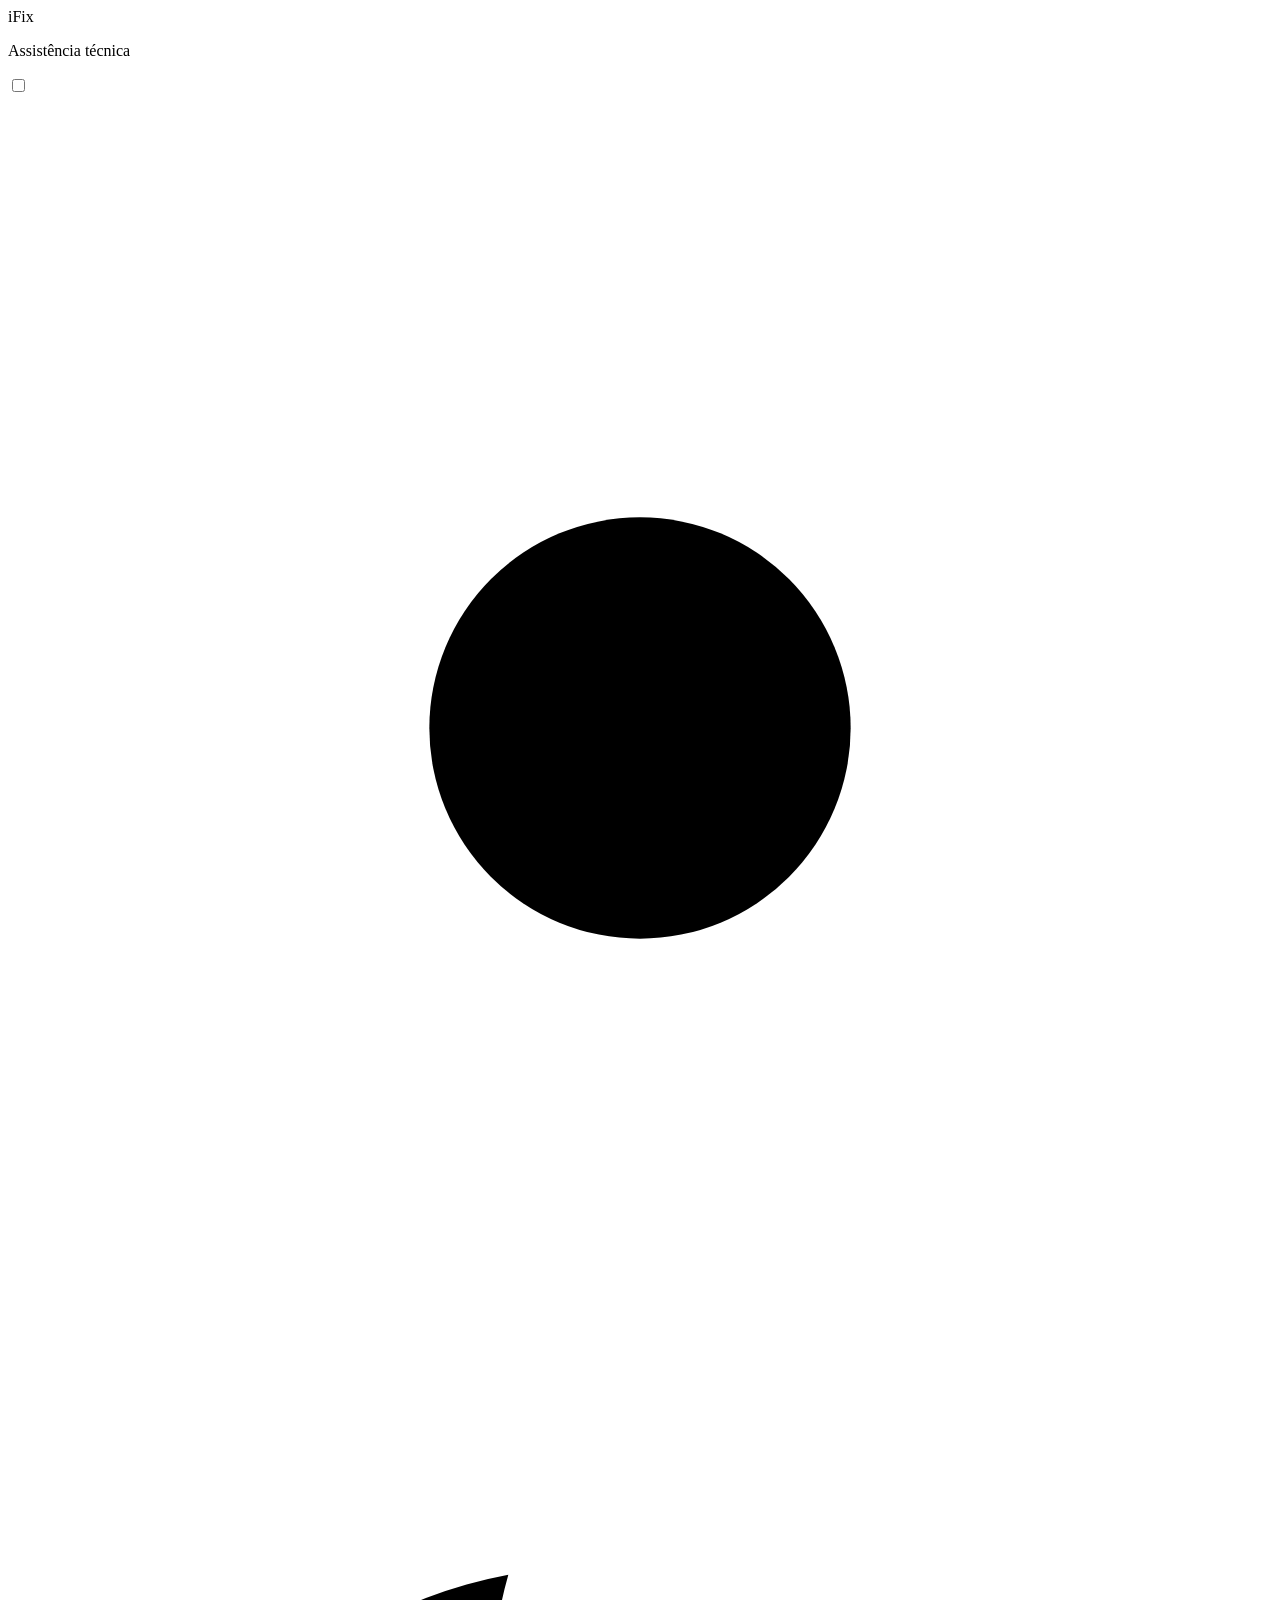
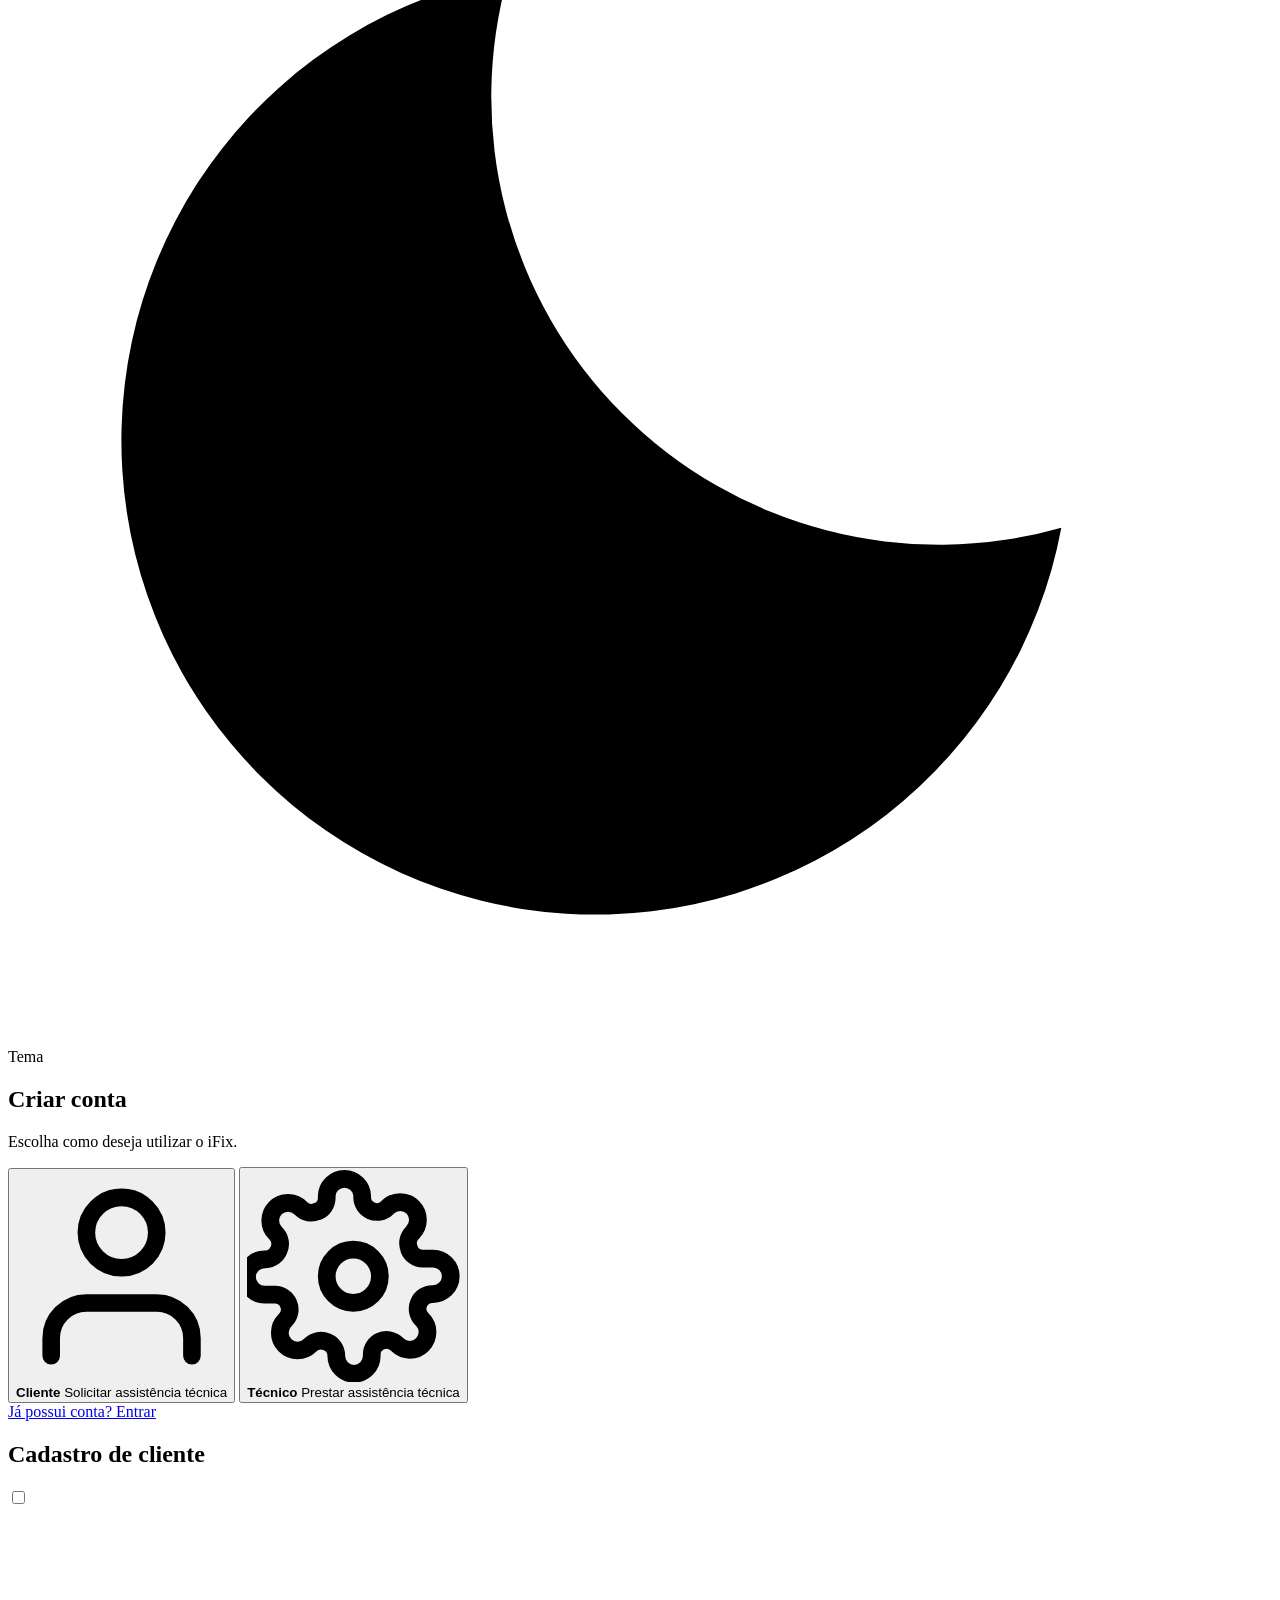
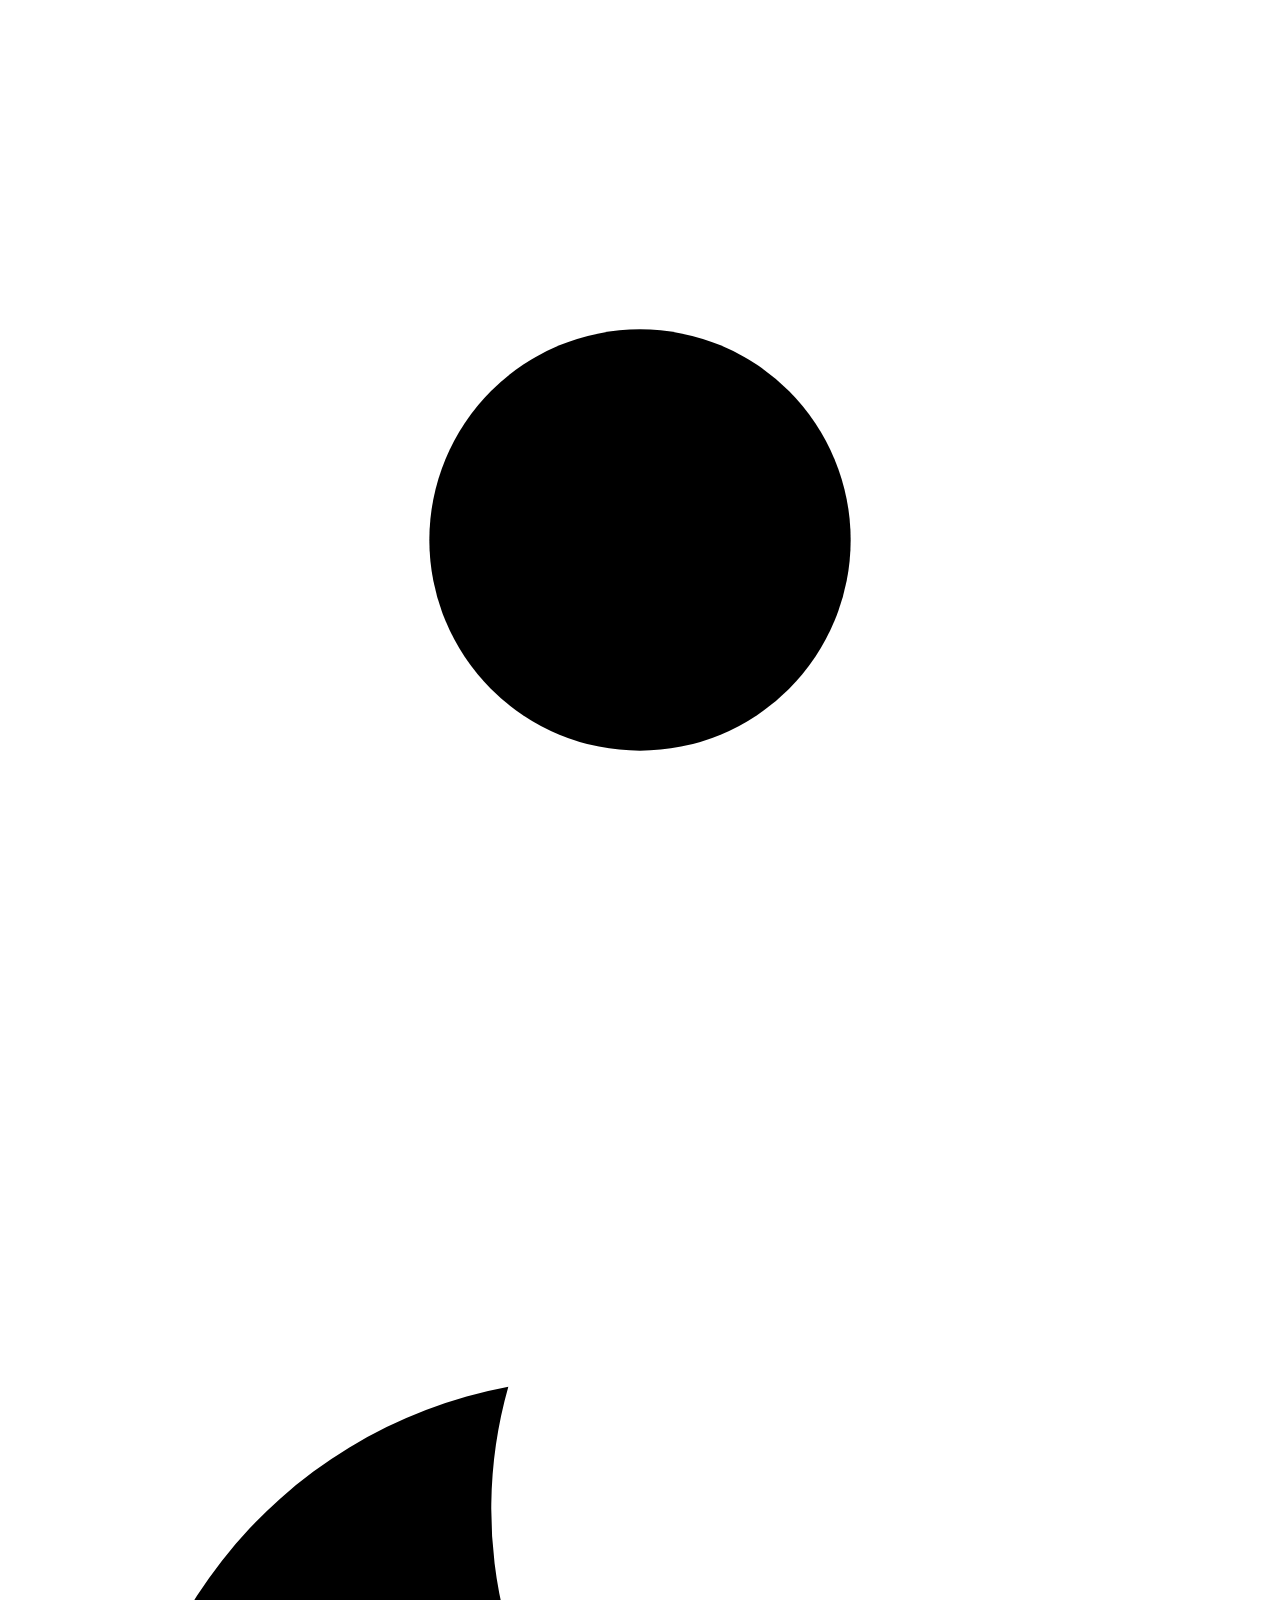
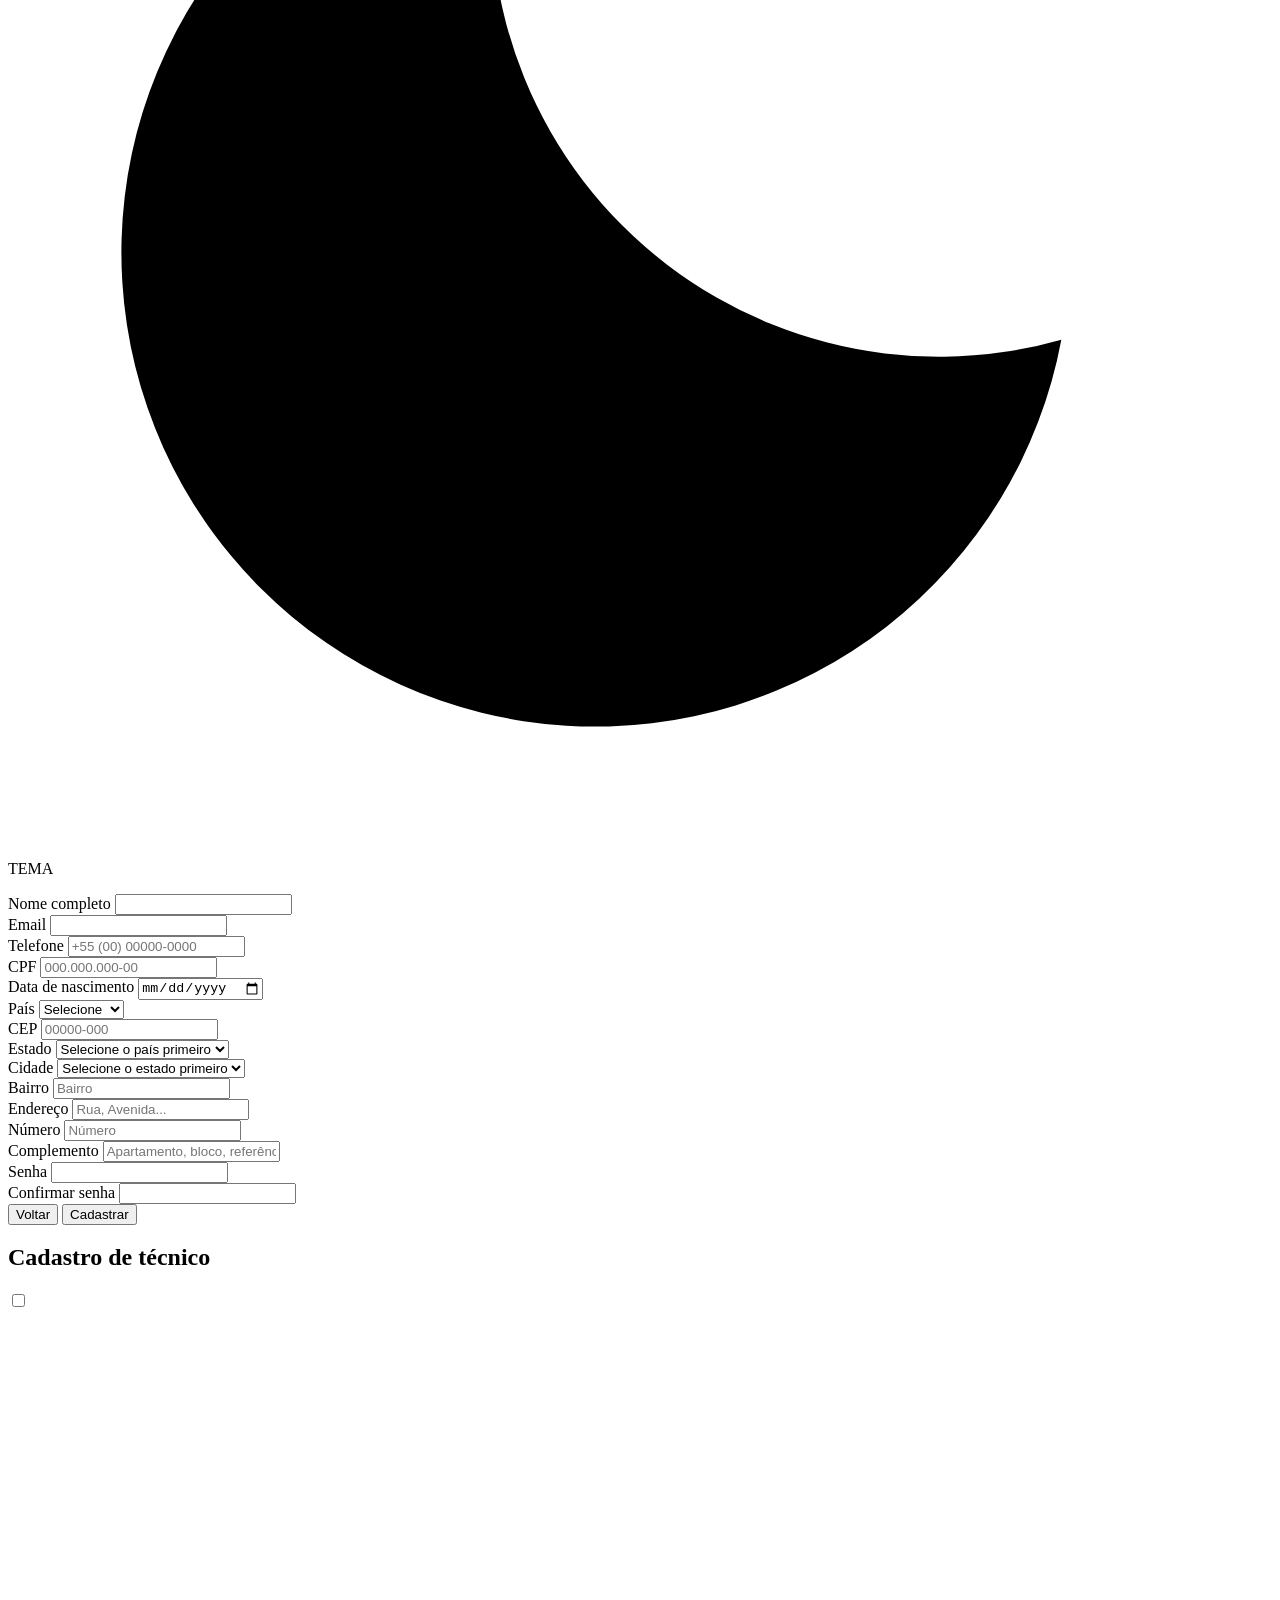
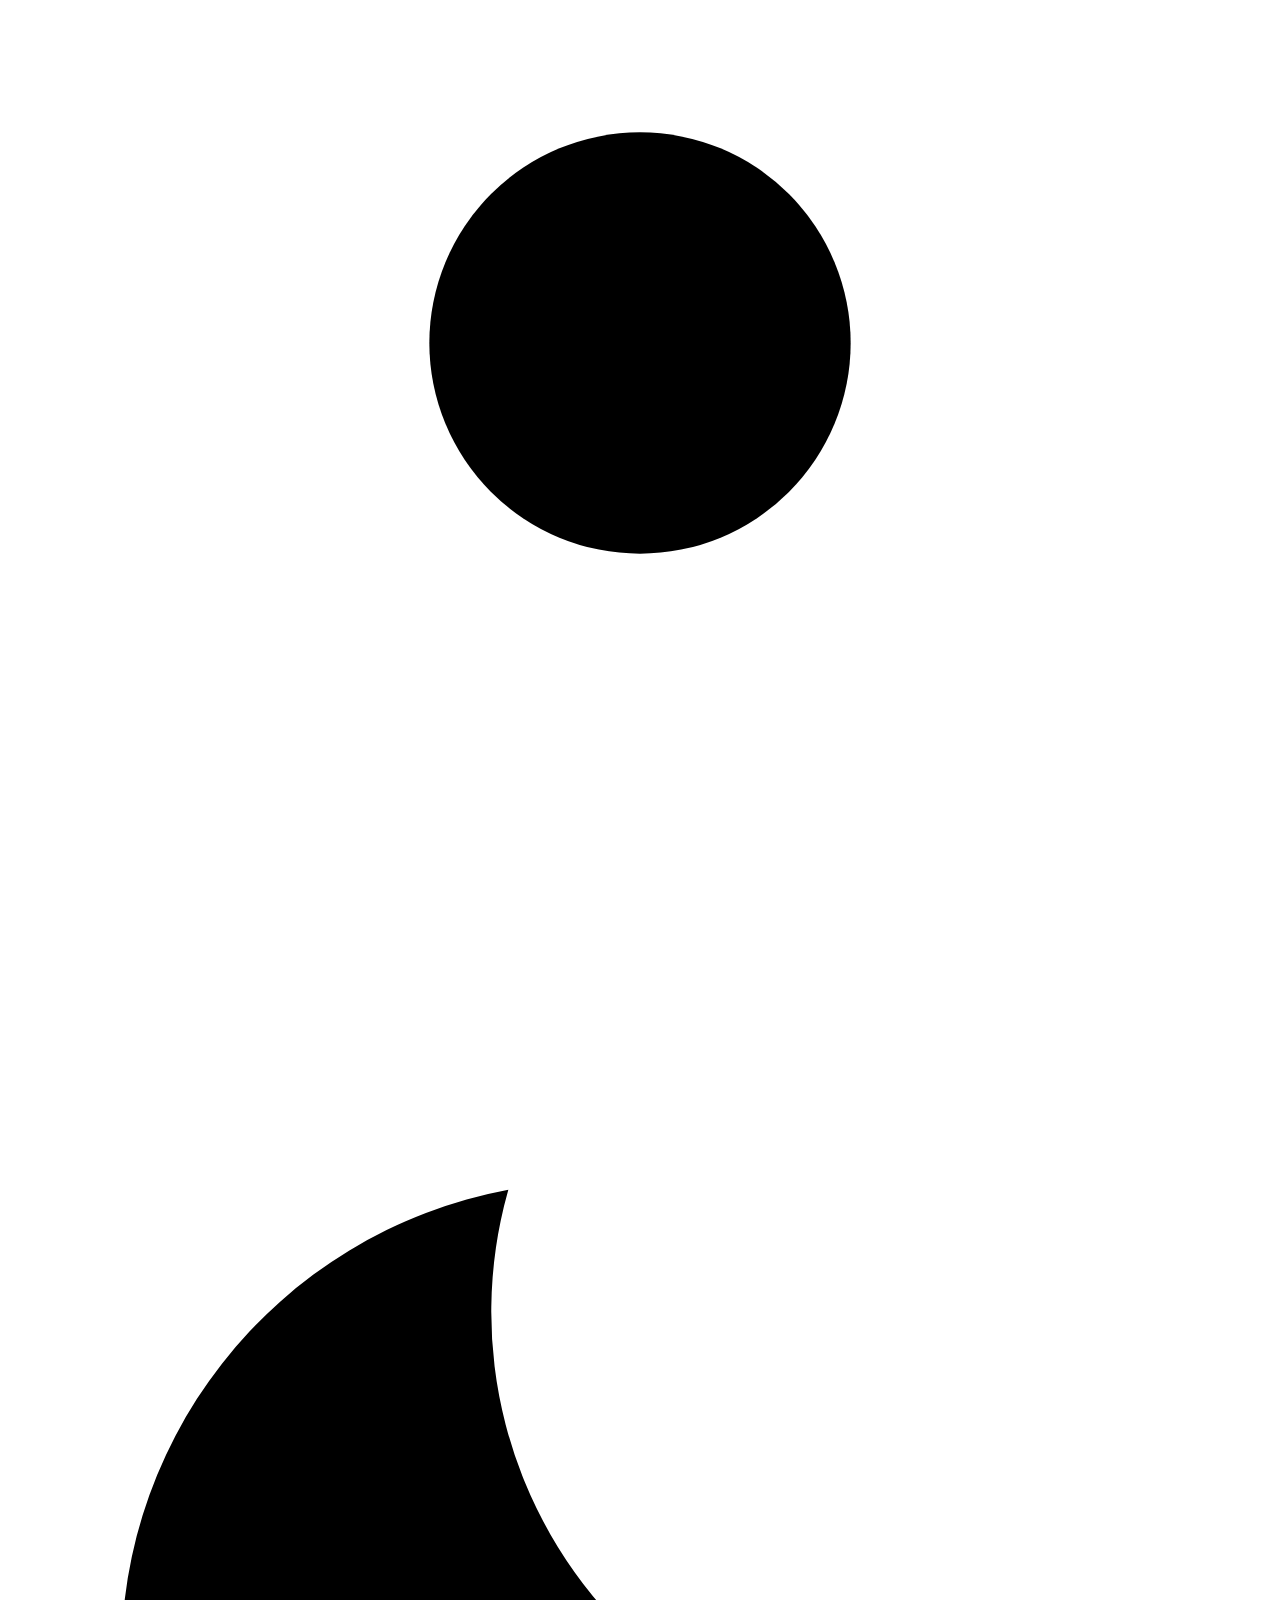
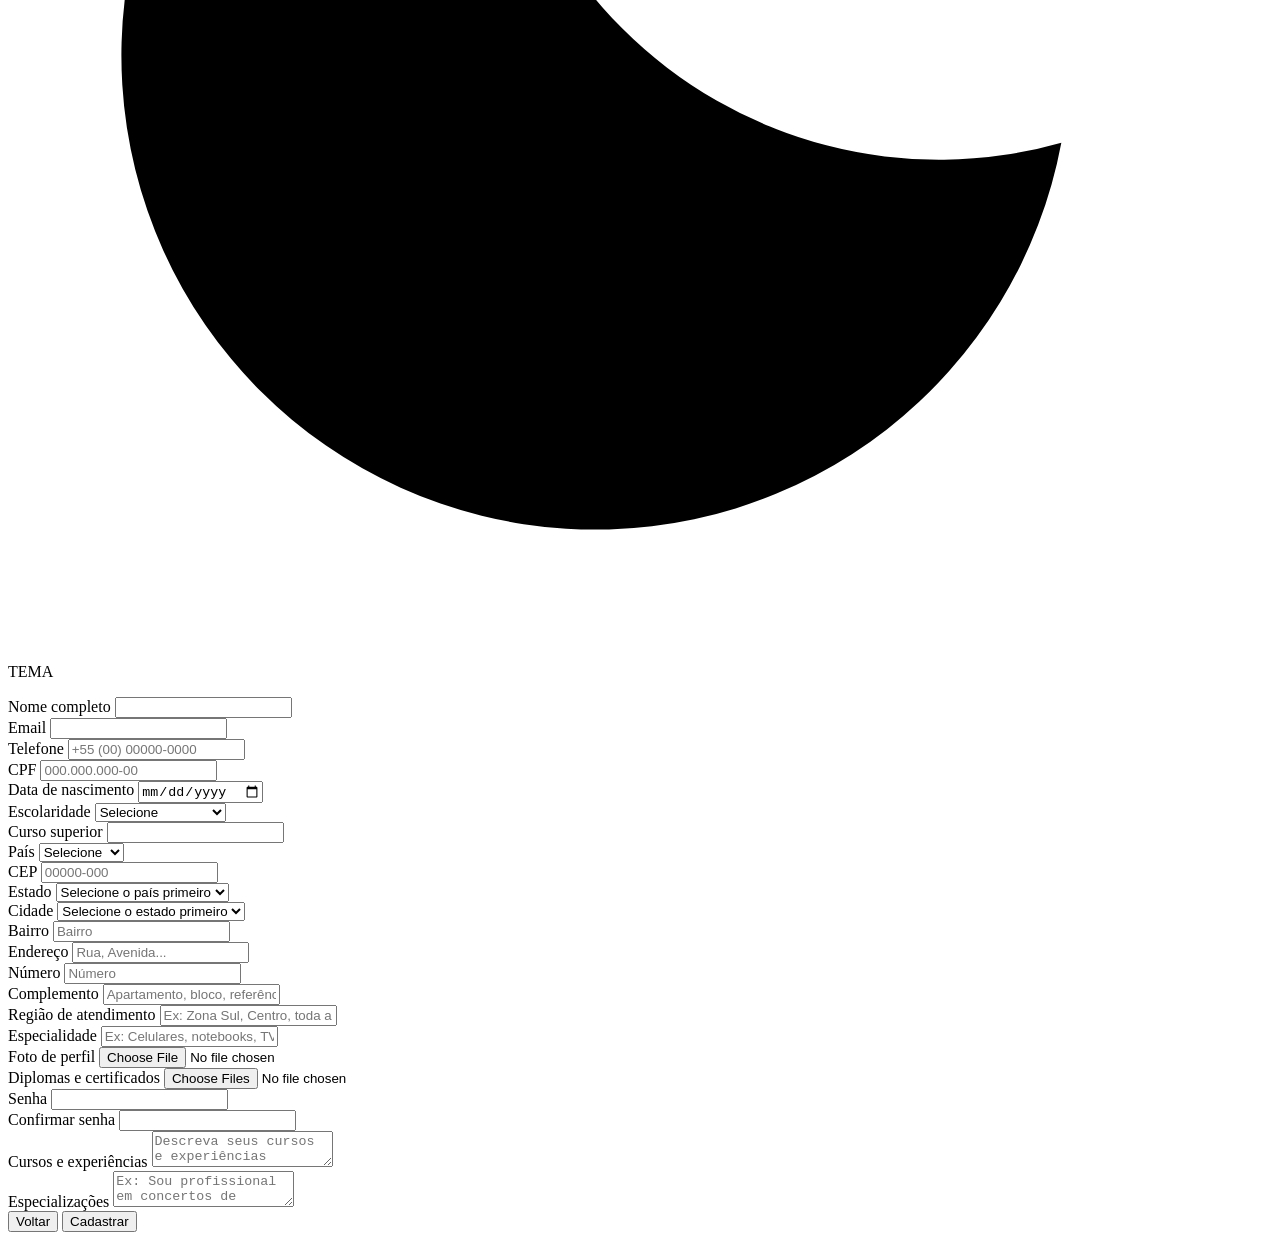
==== frontend/pages/cadastro.html @ 14a4a780 "Adiciona banco de dados e melhora controller, models e service" ====
<!DOCTYPE html>
<html lang="pt-BR" translate="no">
<head>
    <meta charset="UTF-8">
    <meta name="google" content="notranslate">
    <meta name="viewport" content="width=device-width, initial-scale=1.0">
    <title>iFix | Cadastro</title>

    <link rel="stylesheet" href="/css/style.css">
    <link rel="stylesheet" href="/css/cadastro.css">
</head>
<body>

    <!--
        Página com os 3 cards (escolha do tipo, form cliente, form técnico);
        cadastro.js mostra/esconde cada um trocando a classe "hidden".
        Os formulários são enviados via fetch (sem recarregar a página), então
        não precisam de valor pré-preenchido nem reabrir o card certo depois
        de um erro: a página nunca navega, o que a pessoa digitou continua ali.
    -->
    <main class="register-container">

        <section class="register-card" id="tipoConta">

            <div class="logo">
                <div class="logo-top">
                    <div class="logo-info">
                        <span>iFix</span>
                        <p>Assistência técnica</p>
                    </div>

                    <label class="theme-switch">
                        <input type="checkbox" class="themeToggle">
                        <span class="slider">
                            <svg class="icon sun" viewBox="0 0 24 24">
                                <circle cx="12" cy="12" r="4"></circle>
                                <line x1="12" y1="1.5" x2="12" y2="4"></line>
                                <line x1="12" y1="20" x2="12" y2="22.5"></line>
                                <line x1="1.5" y1="12" x2="4" y2="12"></line>
                                <line x1="20" y1="12" x2="22.5" y2="12"></line>
                                <line x1="4.2" y1="4.2" x2="6" y2="6"></line>
                                <line x1="18" y1="18" x2="19.8" y2="19.8"></line>
                                <line x1="18" y1="6" x2="19.8" y2="4.2"></line>
                                <line x1="4.2" y1="19.8" x2="6" y2="18"></line>
                            </svg>
                            <svg class="icon moon" viewBox="0 0 24 24">
                                <path d="M20 14.5A8.5 8.5 0 0 1 9.5 4 9 9 0 1 0 20 14.5z"></path>
                            </svg>
                        </span>
                        <p class="theme-text">Tema</p>
                    </label>
                </div>
            </div>

            <h1>Criar conta</h1>
            <p class="subtitle">Escolha como deseja utilizar o iFix.</p>

            <div class="type-box">
                <button type="button" class="type-option" data-type="cliente">
                    <svg class="type-icon" viewBox="0 0 24 24" fill="none" stroke="currentColor" stroke-width="2" stroke-linecap="round" stroke-linejoin="round" aria-hidden="true">
                        <circle cx="12" cy="7" r="4"></circle>
                        <path d="M20 21v-2a4 4 0 0 0-4-4H8a4 4 0 0 0-4 4v2"></path>
                    </svg>
                    <div>
                        <strong>Cliente</strong>
                        <span>Solicitar assistência técnica</span>
                    </div>
                </button>

                <button type="button" class="type-option" data-type="tecnico">
                    <svg class="type-icon" viewBox="0 0 24 24" fill="none" stroke="currentColor" stroke-width="2" stroke-linecap="round" stroke-linejoin="round" aria-hidden="true">
                        <circle cx="12" cy="12" r="3"></circle>
                        <path d="M19.4 15a1.65 1.65 0 0 0 .33 1.82l.06.06a2 2 0 1 1-2.83 2.83l-.06-.06a1.65 1.65 0 0 0-1.82-.33 1.65 1.65 0 0 0-1 1.51V21a2 2 0 0 1-4 0v-.09A1.65 1.65 0 0 0 9 19.4a1.65 1.65 0 0 0-1.82.33l-.06.06a2 2 0 1 1-2.83-2.83l.06-.06a1.65 1.65 0 0 0 .33-1.82 1.65 1.65 0 0 0-1.51-1H2a2 2 0 0 1 0-4h.09A1.65 1.65 0 0 0 3.6 9a1.65 1.65 0 0 0-.33-1.82l-.06-.06a2 2 0 1 1 2.83-2.83l.06.06a1.65 1.65 0 0 0 1.82.33H8a1.65 1.65 0 0 0 1-1.51V3a2 2 0 0 1 4 0v.09a1.65 1.65 0 0 0 1 1.51 1.65 1.65 0 0 0 1.82-.33l.06-.06a2 2 0 1 1 2.83 2.83l-.06.06a1.65 1.65 0 0 0-.33 1.82V9a1.65 1.65 0 0 0 1.51 1H21a2 2 0 0 1 0 4h-.09a1.65 1.65 0 0 0-1.51 1z"></path>
                    </svg>
                    <div>
                        <strong>Técnico</strong>
                        <span>Prestar assistência técnica</span>
                    </div>
                </button>
            </div>

            <a href="/" class="back-link">Já possui conta? Entrar</a>

        </section>

        <section class="register-card hidden" id="clienteCadastro">

            <div class="title-row">
                <h1>Cadastro de cliente</h1>

                <label class="theme-switch">
                    <input type="checkbox" class="themeToggle">
                    <span class="slider">
                        <svg class="icon sun" viewBox="0 0 24 24">
                            <circle cx="12" cy="12" r="4"></circle>
                            <line x1="12" y1="1.5" x2="12" y2="4"></line>
                            <line x1="12" y1="20" x2="12" y2="22.5"></line>
                            <line x1="1.5" y1="12" x2="4" y2="12"></line>
                            <line x1="20" y1="12" x2="22.5" y2="12"></line>
                            <line x1="4.2" y1="4.2" x2="6" y2="6"></line>
                            <line x1="18" y1="18" x2="19.8" y2="19.8"></line>
                            <line x1="18" y1="6" x2="19.8" y2="4.2"></line>
                            <line x1="4.2" y1="19.8" x2="6" y2="18"></line>
                        </svg>
                        <svg class="icon moon" viewBox="0 0 24 24">
                            <path d="M20 14.5A8.5 8.5 0 0 1 9.5 4 9 9 0 1 0 20 14.5z"></path>
                        </svg>
                    </span>
                    <p class="theme-text">TEMA</p>
                </label>
            </div>

            <div id="mensagemCliente" class="mensagem hidden"></div>

            <form id="clienteForm">
                <div class="input-grid">
                    <div class="input-group">
                        <label>Nome completo</label>
                        <input type="text" name="nome" maxlength="100" required>
                    </div>

                    <div class="input-group">
                        <label>Email</label>
                        <input type="email" name="email" required>
                    </div>

                    <div class="input-group">
                        <label>Telefone</label>
                        <input type="text" class="telefone" name="telefone" placeholder="+55 (00) 00000-0000" maxlength="19" required>
                    </div>

                    <div class="input-group">
                        <label>CPF</label>
                        <input type="text" class="cpf" name="cpf" placeholder="000.000.000-00" maxlength="14" required>
                    </div>

                    <div class="input-group">
                        <label>Data de nascimento</label>
                        <input type="date" class="data-nascimento" name="data_nascimento" required>
                    </div>

                    <div class="input-group">
                        <label>País</label>
                        <select class="pais" name="pais" required>
                            <option value="">Selecione</option>
                            <option value="Brasil">Brasil</option>
                            <option value="Outro">Outro país</option>
                        </select>
                    </div>

                    <div class="input-group">
                        <label>CEP</label>
                        <input type="text" class="cep endereco" name="cep" placeholder="00000-000" maxlength="9" required>
                    </div>

                    <div class="input-group">
                        <!-- Opções carregadas por JS via API do IBGE (cadastro.js + estadosCidades.js) -->
                        <label>Estado</label>
                        <select class="estado endereco" name="estado" required>
                            <option value="">Selecione o país primeiro</option>
                        </select>
                    </div>

                    <div class="input-group">
                        <label>Cidade</label>
                        <select class="cidade endereco" name="cidade" required>
                            <option value="">Selecione o estado primeiro</option>
                        </select>
                    </div>

                    <div class="input-group">
                        <label>Bairro</label>
                        <input type="text" class="bairro endereco" name="bairro" placeholder="Bairro" required>
                    </div>

                    <div class="input-group">
                        <label>Endereço</label>
                        <input type="text" class="rua endereco" name="endereco" placeholder="Rua, Avenida..." maxlength="100" required>
                    </div>

                    <div class="input-group">
                        <label>Número</label>
                        <input type="text" class="numero endereco" name="numero" placeholder="Número" maxlength="10" required>
                    </div>

                    <div class="input-group">
                        <label>Complemento</label>
                        <input type="text" class="complemento endereco" name="complemento" placeholder="Apartamento, bloco, referência..." maxlength="100">
                    </div>

                    <div class="input-group">
                        <label>Senha</label>
                        <input type="password" name="senha" required>
                    </div>

                    <div class="input-group">
                        <label>Confirmar senha</label>
                        <input type="password" name="confirmar_senha" required>
                    </div>
                </div>

                <div class="actions">
                    <button type="button" class="cancel-btn voltar">Voltar</button>
                    <button type="submit" class="primary-btn">Cadastrar</button>
                </div>
            </form>
        </section>

        <section class="register-card hidden" id="tecnicoCadastro">

            <div class="title-row">
                <h1>Cadastro de técnico</h1>

                <label class="theme-switch">
                    <input type="checkbox" class="themeToggle">
                    <span class="slider">
                        <svg class="icon sun" viewBox="0 0 24 24">
                            <circle cx="12" cy="12" r="4"></circle>
                            <line x1="12" y1="1.5" x2="12" y2="4"></line>
                            <line x1="12" y1="20" x2="12" y2="22.5"></line>
                            <line x1="1.5" y1="12" x2="4" y2="12"></line>
                            <line x1="20" y1="12" x2="22.5" y2="12"></line>
                            <line x1="4.2" y1="4.2" x2="6" y2="6"></line>
                            <line x1="18" y1="18" x2="19.8" y2="19.8"></line>
                            <line x1="18" y1="6" x2="19.8" y2="4.2"></line>
                            <line x1="4.2" y1="19.8" x2="6" y2="18"></line>
                        </svg>
                        <svg class="icon moon" viewBox="0 0 24 24">
                            <path d="M20 14.5A8.5 8.5 0 0 1 9.5 4 9 9 0 1 0 20 14.5z"></path>
                        </svg>
                    </span>
                    <p class="theme-text">TEMA</p>
                </label>
            </div>

            <div id="mensagemTecnico" class="mensagem hidden"></div>

            <form id="tecnicoForm">
                <div class="input-grid">
                    <div class="input-group">
                        <label>Nome completo</label>
                        <input type="text" name="nome" maxlength="100" required>
                    </div>

                    <div class="input-group">
                        <label>Email</label>
                        <input type="email" name="email" required>
                    </div>

                    <div class="input-group">
                        <label>Telefone</label>
                        <input type="text" class="telefone" name="telefone" placeholder="+55 (00) 00000-0000" maxlength="19" required>
                    </div>

                    <div class="input-group">
                        <label>CPF</label>
                        <input type="text" class="cpf" name="cpf" placeholder="000.000.000-00" maxlength="14" required>
                    </div>

                    <div class="input-group">
                        <label>Data de nascimento</label>
                        <input type="date" class="data-nascimento" name="data_nascimento" required>
                    </div>

                    <div class="input-group">
                        <label>Escolaridade</label>
                        <select name="escolaridade" required>
                            <option value="">Selecione</option>
                            <option>Ensino médio</option>
                            <option>Técnico</option>
                            <option>Superior cursando</option>
                            <option>Superior completo</option>
                        </select>
                    </div>

                    <div class="input-group">
                        <label>Curso superior</label>
                        <input type="text" name="curso_superior">
                    </div>

                    <div class="input-group">
                        <label>País</label>
                        <select class="pais" name="pais" required>
                            <option value="">Selecione</option>
                            <option value="Brasil">Brasil</option>
                            <option value="Outro">Outro país</option>
                        </select>
                    </div>

                    <div class="input-group">
                        <label>CEP</label>
                        <input type="text" class="cep endereco" name="cep" placeholder="00000-000" maxlength="9" required>
                    </div>

                    <div class="input-group">
                        <label>Estado</label>
                        <select class="estado endereco" name="estado" required>
                            <option value="">Selecione o país primeiro</option>
                        </select>
                    </div>

                    <div class="input-group">
                        <label>Cidade</label>
                        <select class="cidade endereco" name="cidade" required>
                            <option value="">Selecione o estado primeiro</option>
                        </select>
                    </div>

                    <div class="input-group">
                        <label>Bairro</label>
                        <input type="text" class="bairro endereco" name="bairro" placeholder="Bairro" required>
                    </div>

                    <div class="input-group">
                        <label>Endereço</label>
                        <input type="text" class="rua endereco" name="endereco" placeholder="Rua, Avenida..." maxlength="100" required>
                    </div>

                    <div class="input-group">
                        <label>Número</label>
                        <input type="text" class="numero endereco" name="numero" placeholder="Número" maxlength="10" required>
                    </div>

                    <div class="input-group">
                        <label>Complemento</label>
                        <input type="text" class="complemento endereco" name="complemento" placeholder="Apartamento, bloco, referência..." maxlength="100">
                    </div>

                    <div class="input-group">
                        <label>Região de atendimento</label>
                        <input type="text" name="regiao_atendimento" placeholder="Ex: Zona Sul, Centro, toda a cidade..." required>
                    </div>

                    <div class="input-group">
                        <label>Especialidade</label>
                        <input type="text" name="especialidade" placeholder="Ex: Celulares, notebooks, TVs..." required>
                    </div>

                    <div class="input-group">
                        <label>Foto de perfil</label>
                        <input type="file" name="foto_perfil" accept="image/*" required>
                    </div>

                    <div class="input-group">
                        <label>Diplomas e certificados</label>
                        <input type="file" name="diplomas" accept="image/*,.pdf" multiple>
                    </div>

                    <div class="input-group">
                        <label>Senha</label>
                        <input type="password" name="senha" required>
                    </div>

                    <div class="input-group">
                        <label>Confirmar senha</label>
                        <input type="password" name="confirmar_senha" required>
                    </div>
                </div>

                <div class="input-group">
                    <label>Cursos e experiências</label>
                    <textarea name="cursos_experiencias" placeholder="Descreva seus cursos e experiências"></textarea>
                </div>

                <div class="input-group">
                    <label>Especializações</label>
                    <textarea name="especializacoes" placeholder="Ex: Sou profissional em concertos de celulares, notebooks e..."></textarea>
                </div>

                <div class="actions">
                    <button type="button" class="cancel-btn voltar">Voltar</button>
                    <button type="submit" class="primary-btn">Cadastrar</button>
                </div>
            </form>
        </section>

    </main>

    <script src="/js/estadosCidades.js"></script>
    <script src="/js/cadastro.js"></script>
</body>
</html>
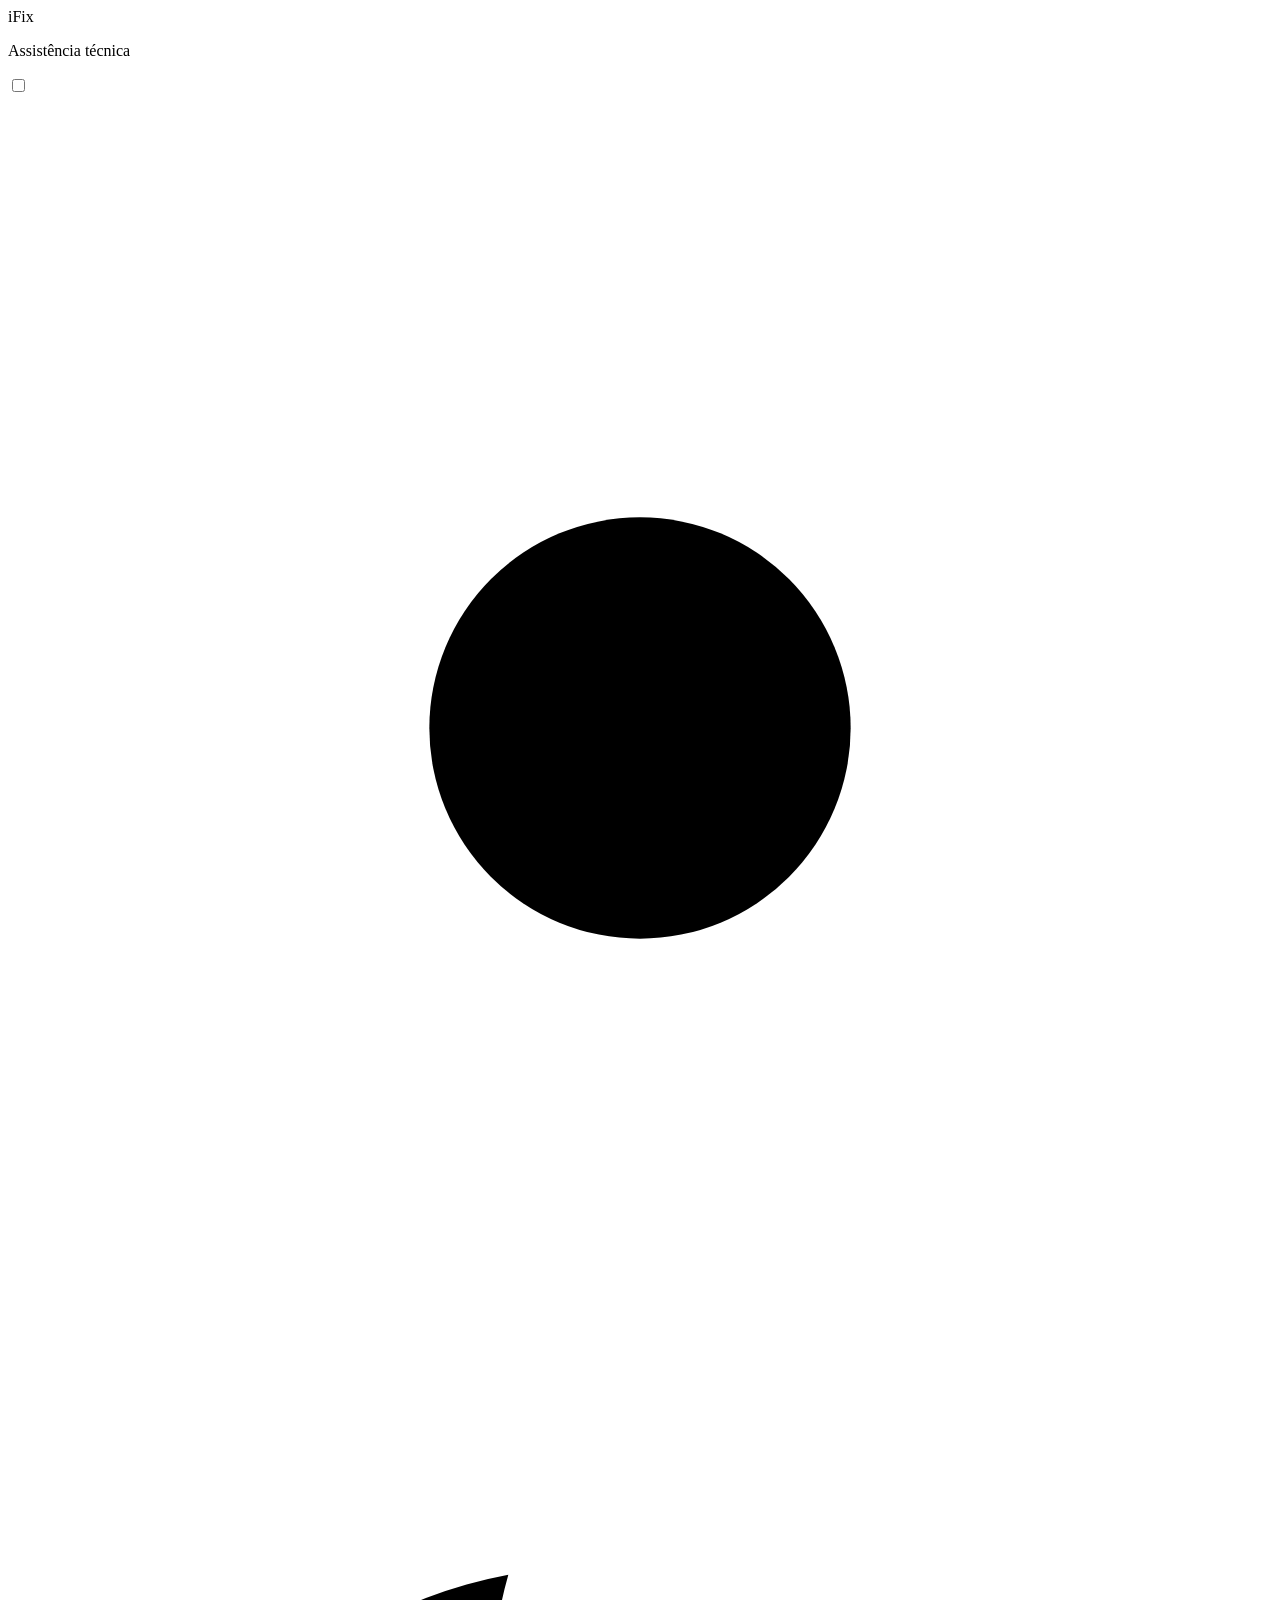
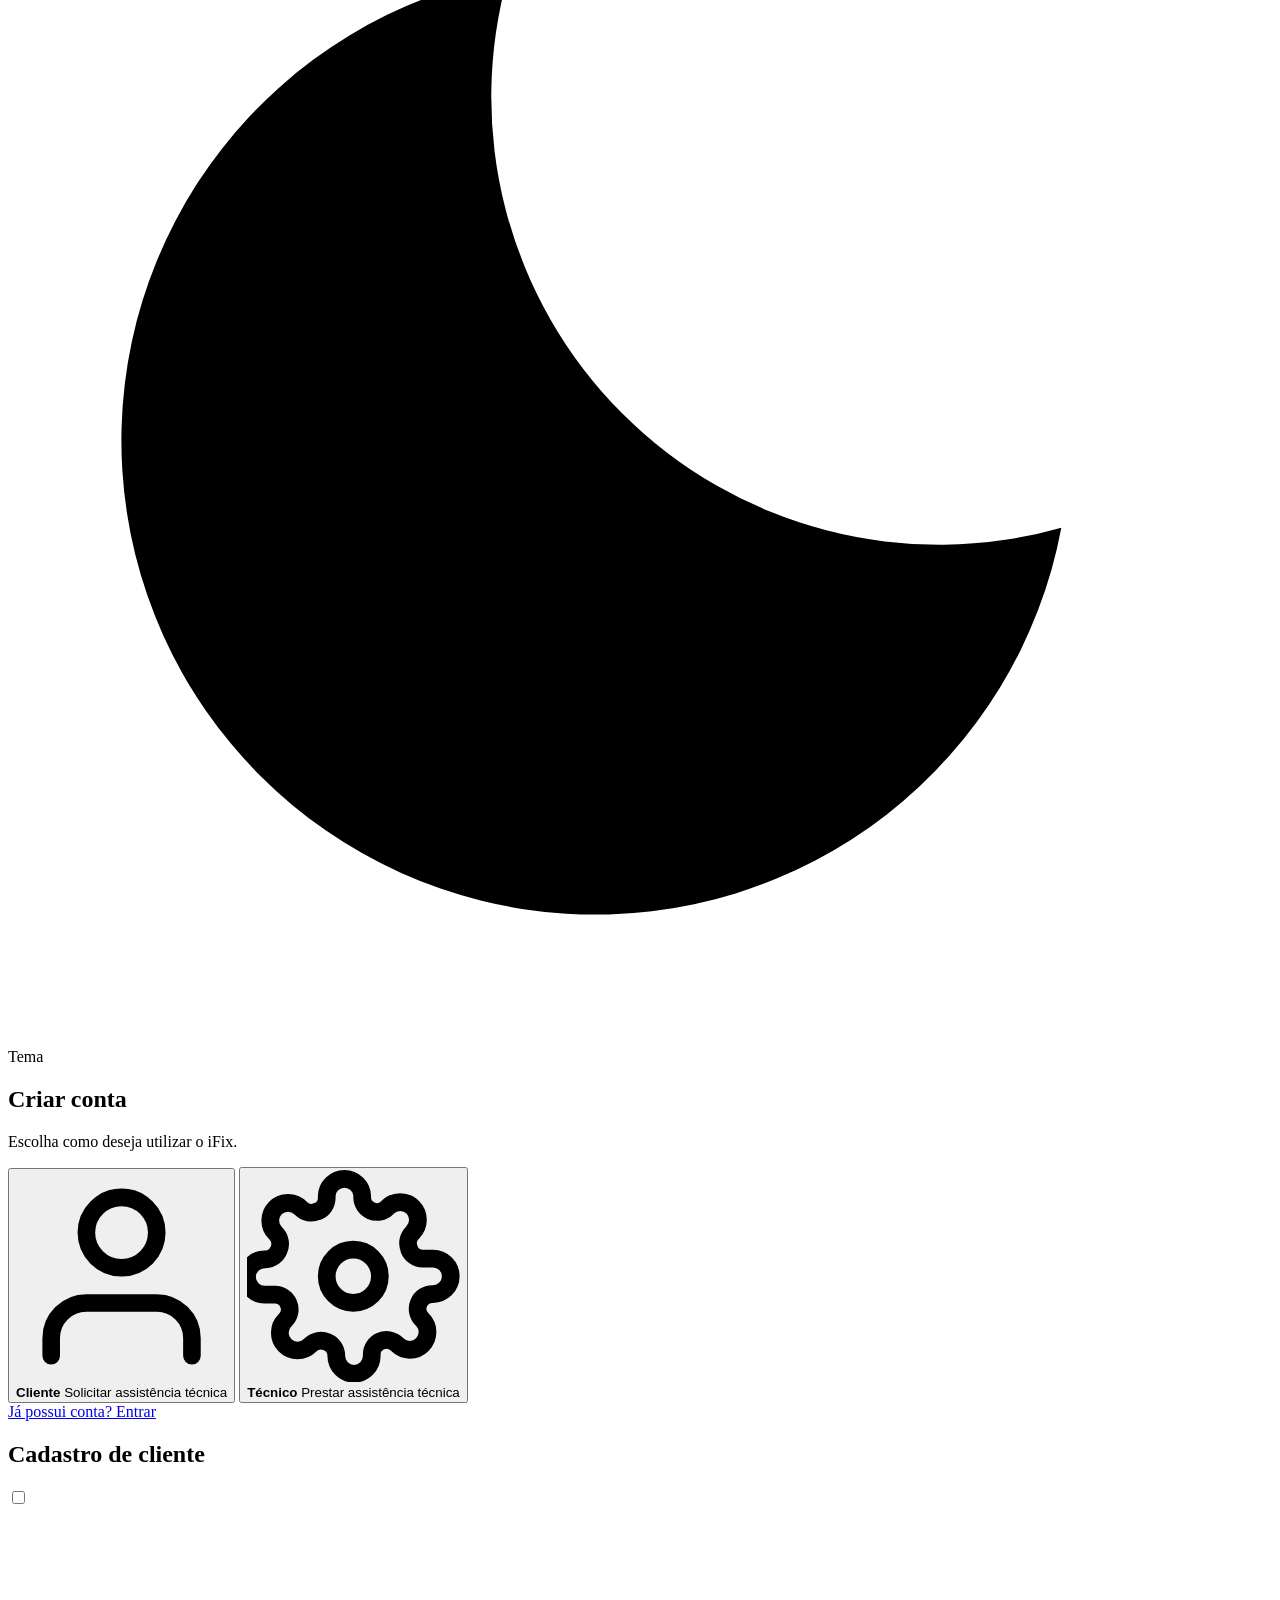
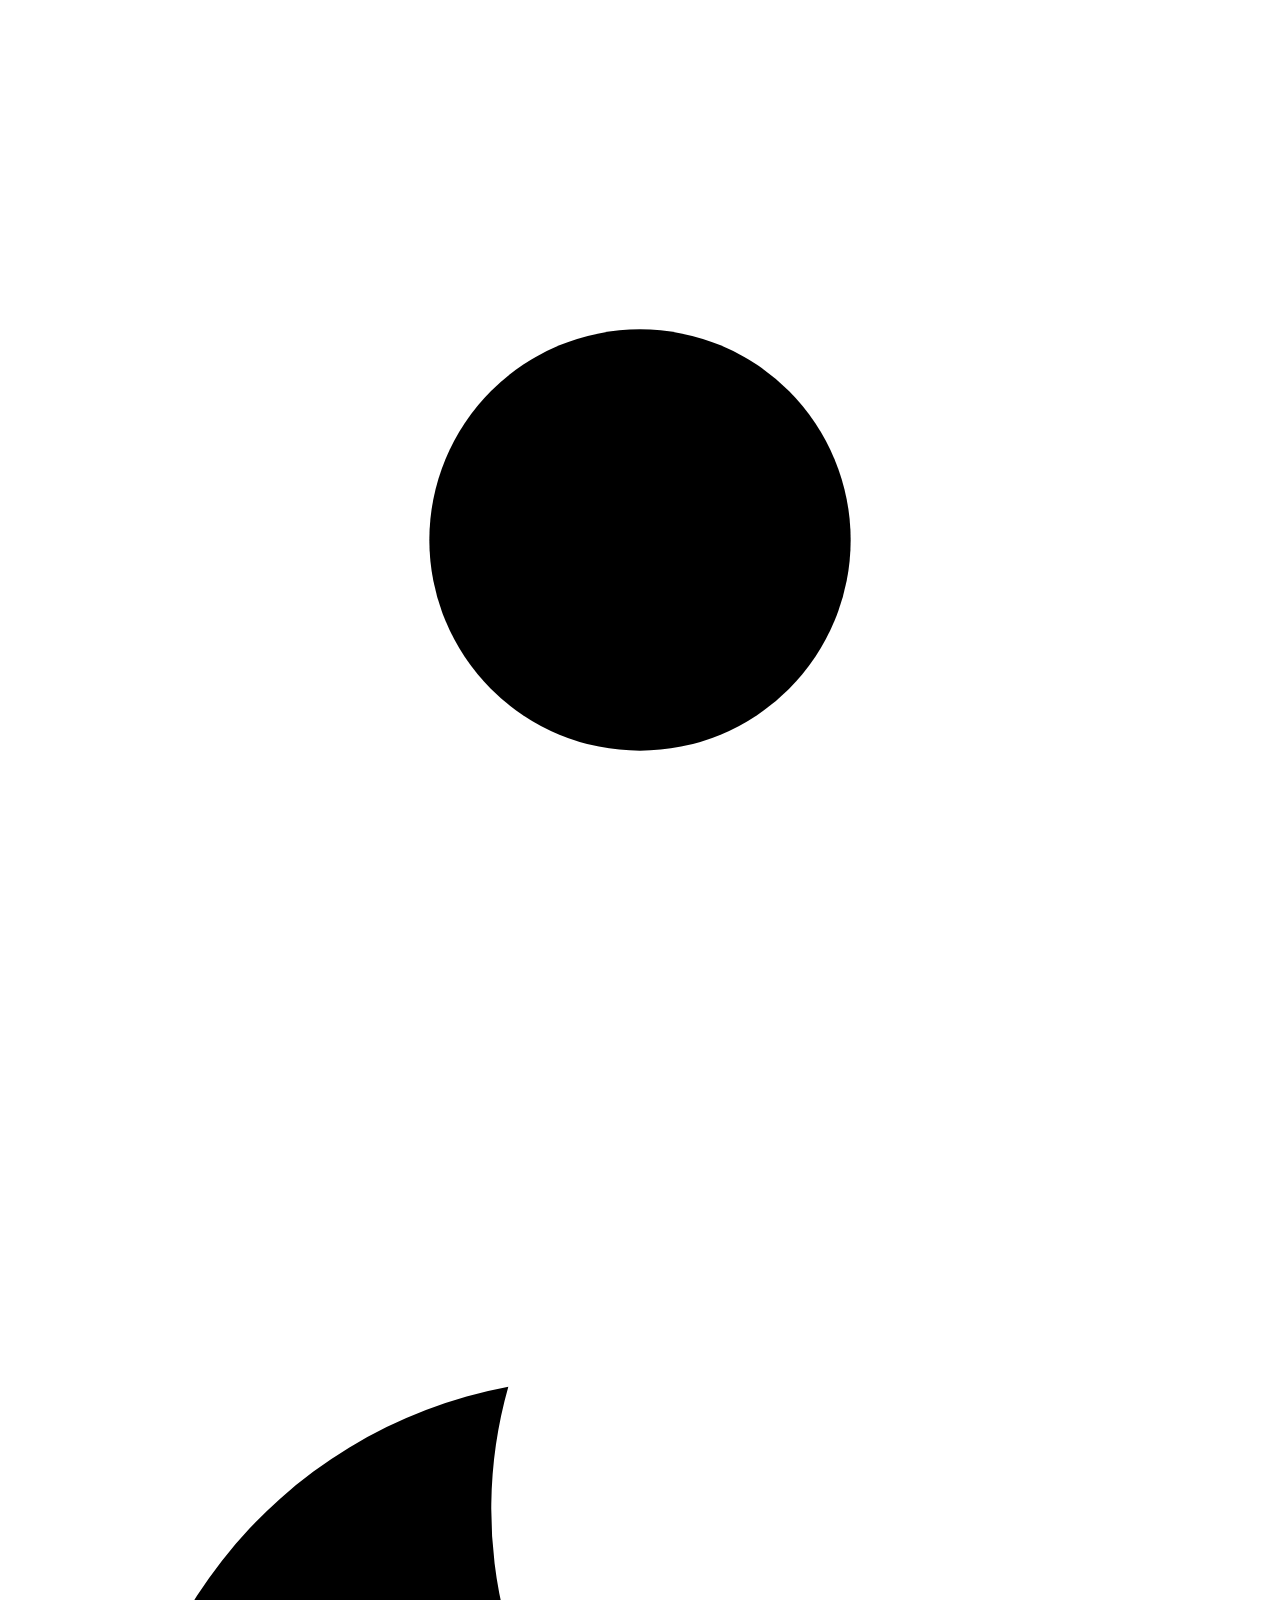
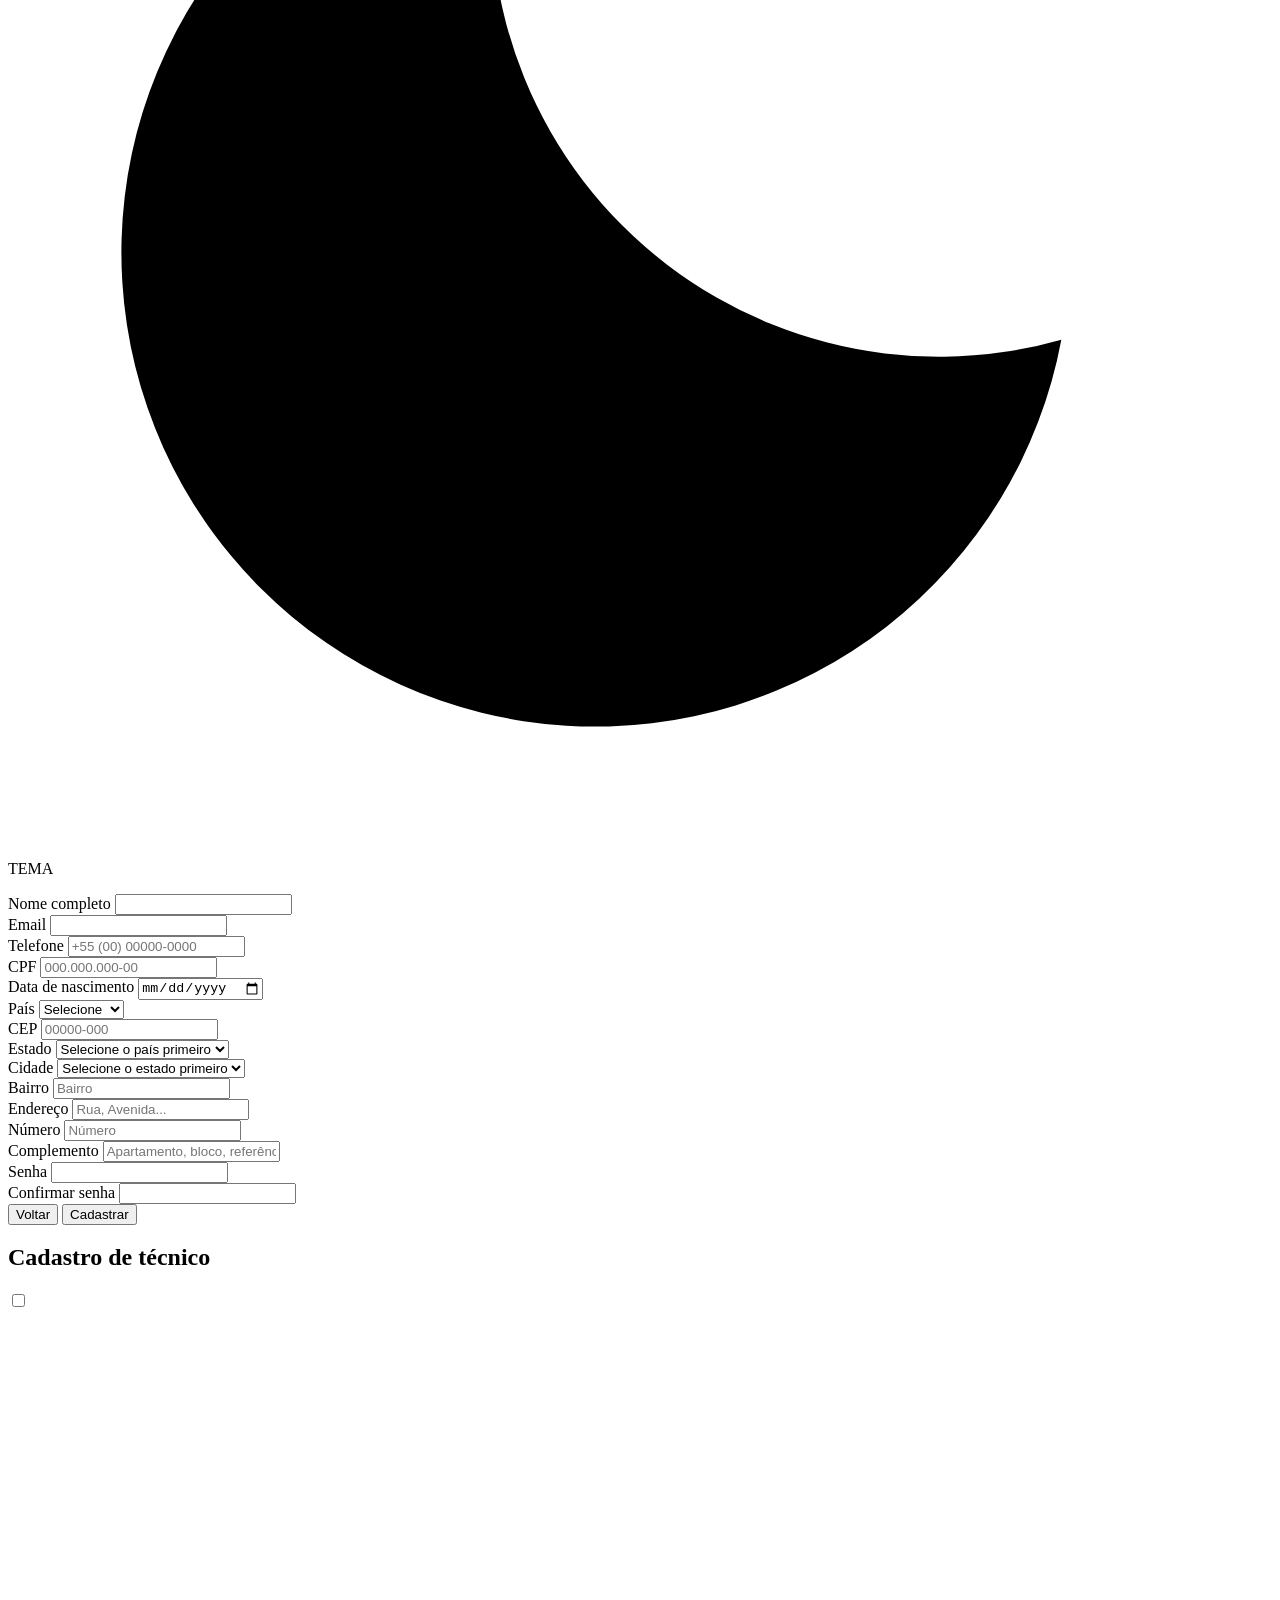
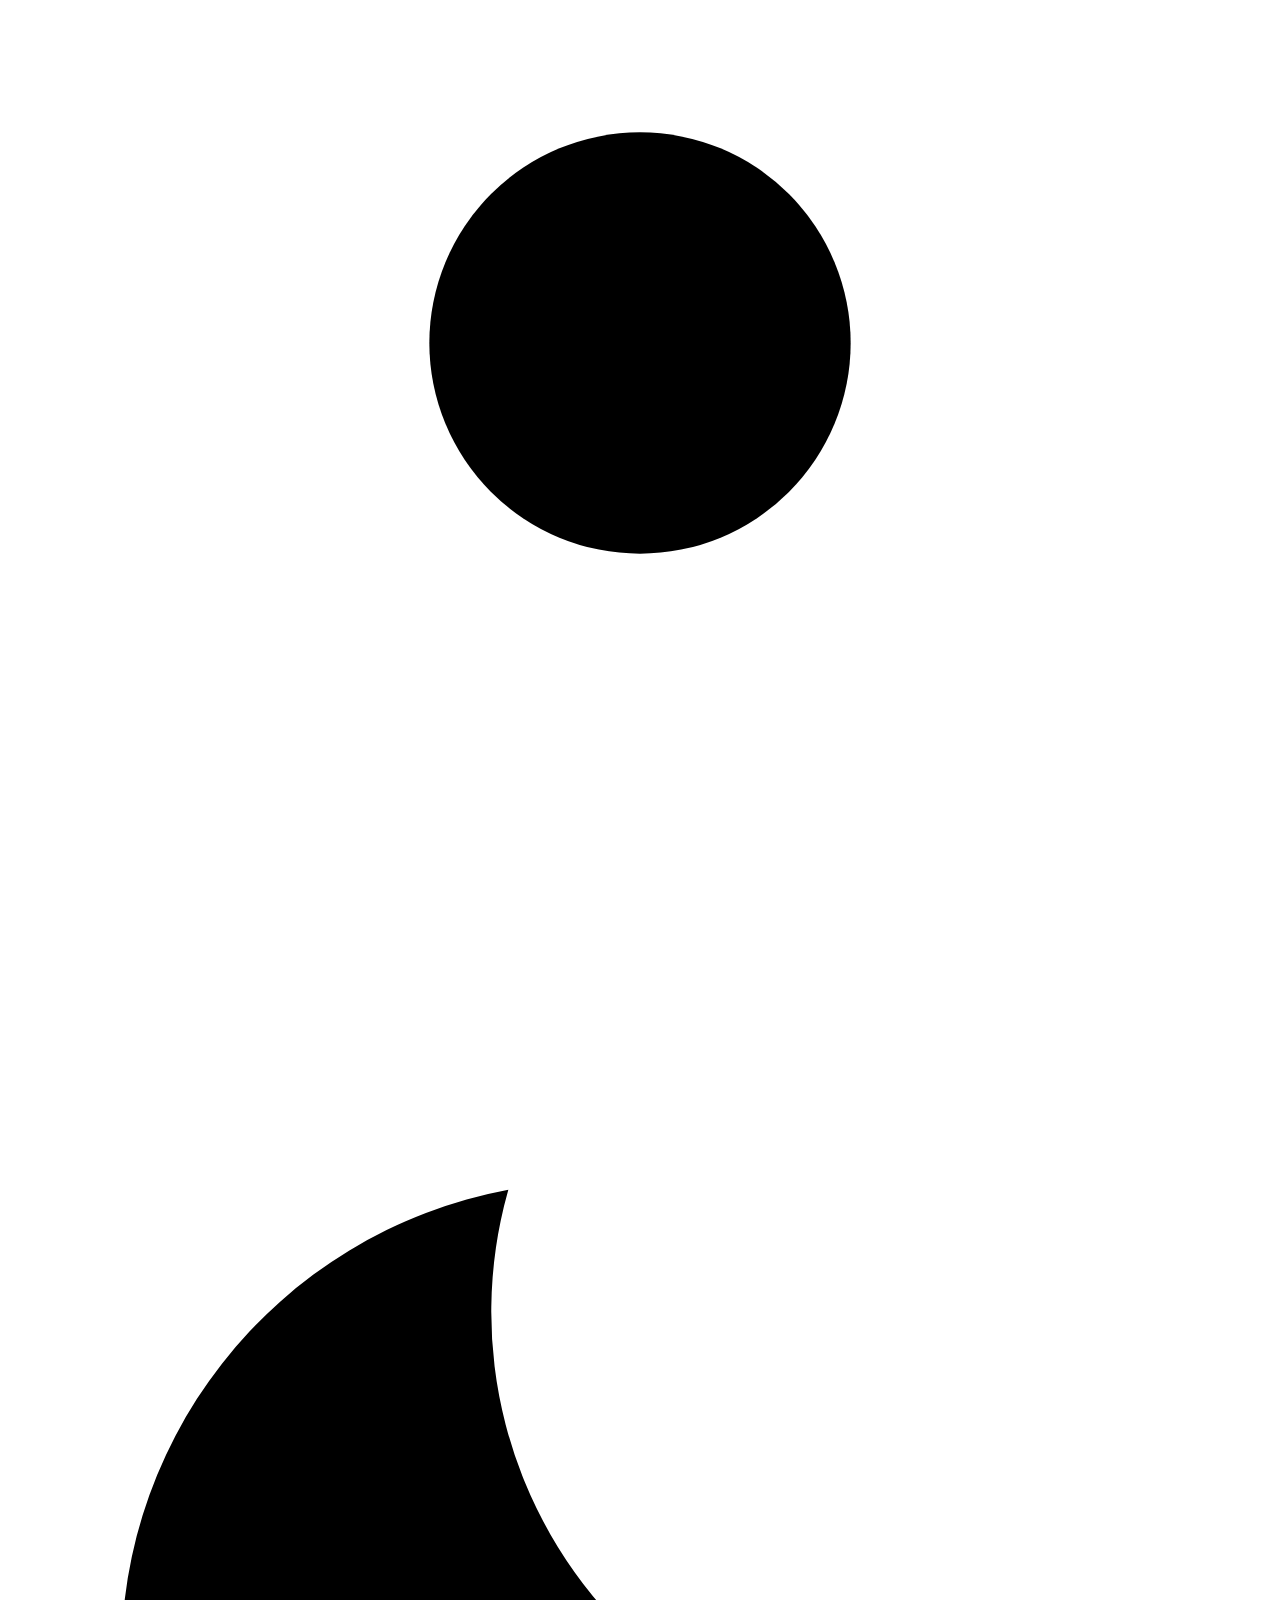
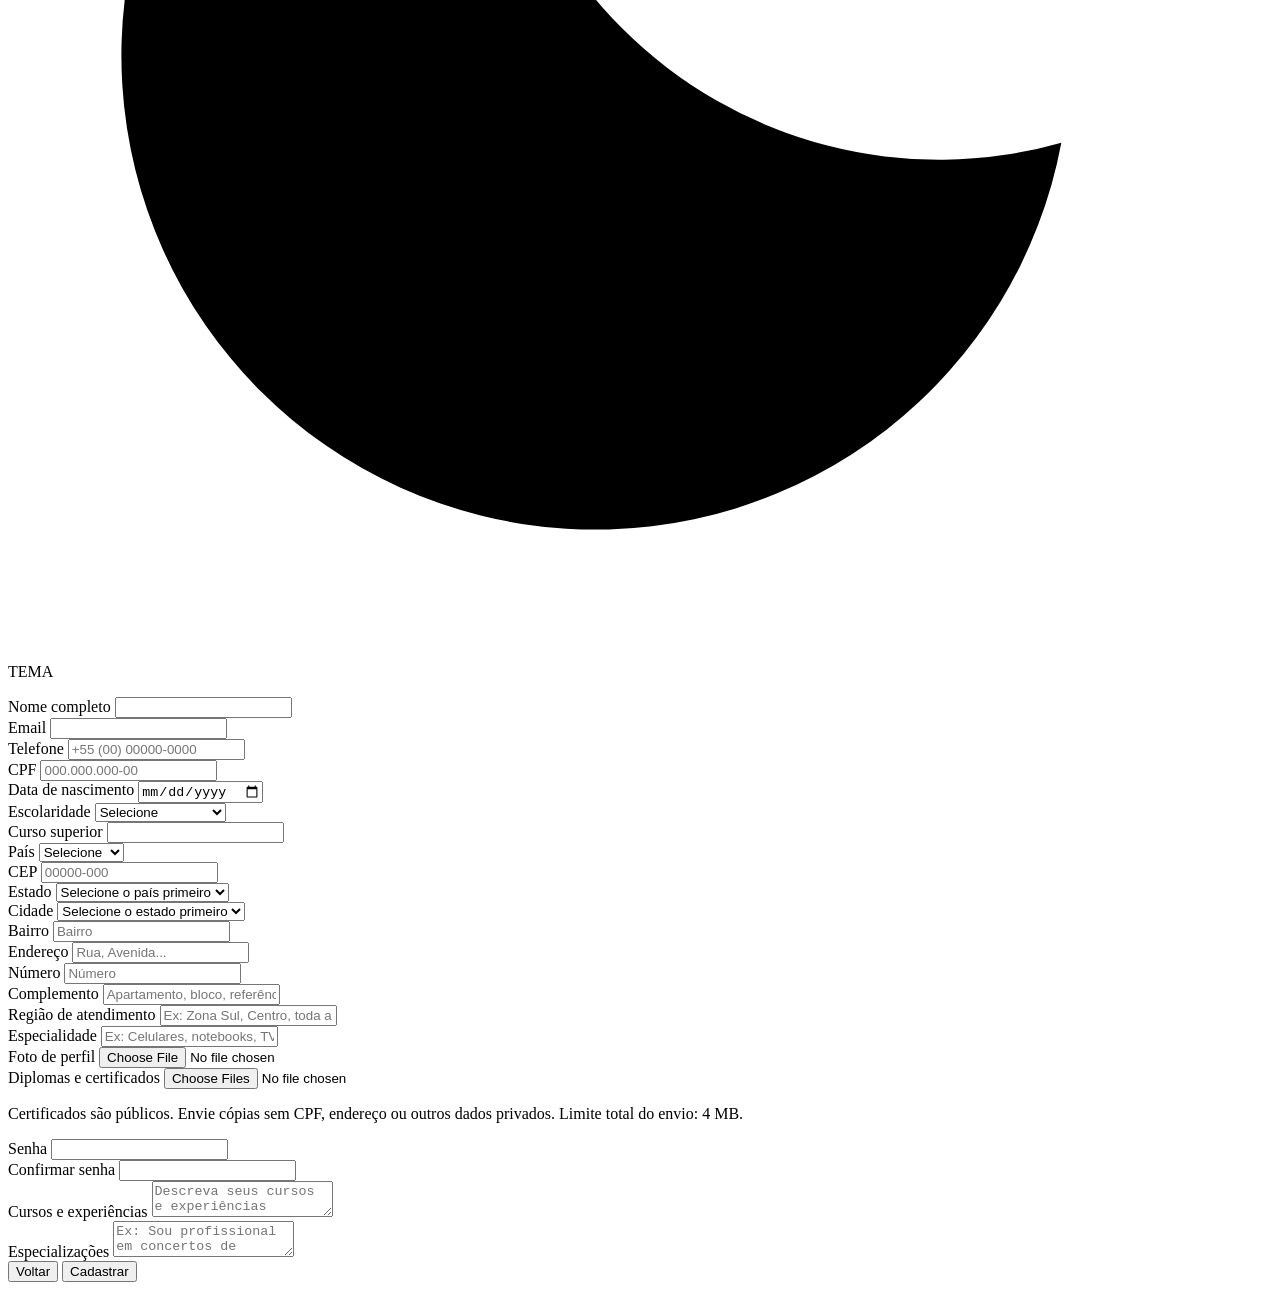
==== commit 6df55bb1: "Migra IFix para MySQL e documenta arquitetura e funcionalidades" ====
--- a/frontend/pages/cadastro.html
+++ b/frontend/pages/cadastro.html
@@ -1,4 +1,5 @@
 <!DOCTYPE html>
+<!-- Papel desta página: Cadastro de cliente/técnico: formulários e uploads são coordenados por js/cadastro.js. -->
 <html lang="pt-BR" translate="no">
 <head>
     <meta charset="UTF-8">
@@ -8,6 +9,7 @@
 
     <link rel="stylesheet" href="/css/style.css">
     <link rel="stylesheet" href="/css/cadastro.css">
+    <script src="/js/theme.js"></script>
 </head>
 <body>
 
@@ -111,6 +113,7 @@
             </div>
 
             <div id="mensagemCliente" class="mensagem hidden"></div>
+            <div id="avisoLocalizacaoCliente" class="mensagem mensagem-aviso hidden"></div>
 
             <form id="clienteForm">
                 <div class="input-grid">
@@ -234,6 +237,7 @@
             </div>
 
             <div id="mensagemTecnico" class="mensagem hidden"></div>
+            <div id="avisoLocalizacaoTecnico" class="mensagem mensagem-aviso hidden"></div>
 
             <form id="tecnicoForm">
                 <div class="input-grid">
@@ -343,7 +347,8 @@
 
                     <div class="input-group">
                         <label>Diplomas e certificados</label>
-                        <input type="file" name="diplomas" accept="image/*,.pdf" multiple>
+                        <input type="file" name="diplomas" aria-description="Certificados aparecem no perfil público. Envie uma cópia sem CPF, endereço ou outros dados privados." accept="image/*,.pdf" multiple>
+<p class="input-helper">Certificados são públicos. Envie cópias sem CPF, endereço ou outros dados privados. Limite total do envio: 4 MB.</p>
                     </div>
 
                     <div class="input-group">
@@ -376,7 +381,11 @@
 
     </main>
 
+    <script src="/js/html-utils.js"></script>
+    <script src="/js/api.js"></script>
+    <script src="/js/ui.js"></script>
     <script src="/js/estadosCidades.js"></script>
+    <script src="/js/geolocalizacao.js"></script>
     <script src="/js/cadastro.js"></script>
 </body>
 </html>
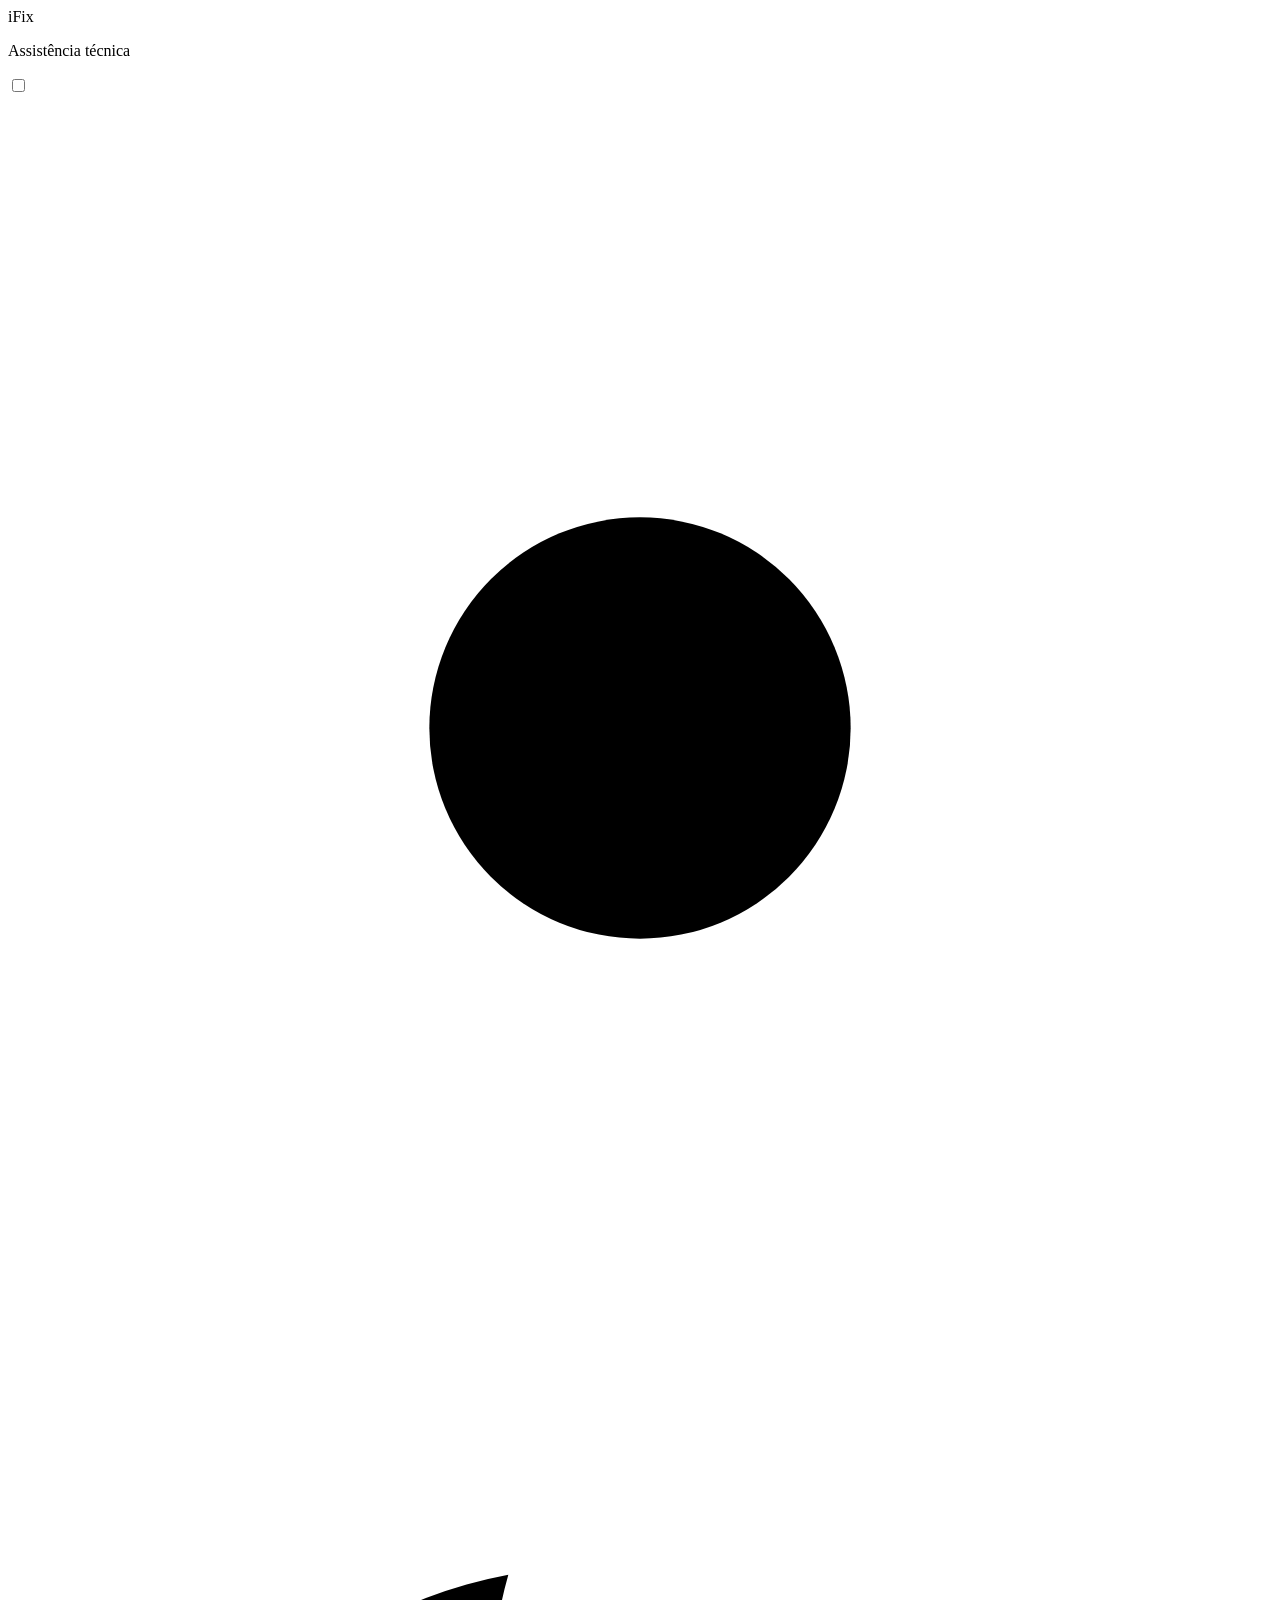
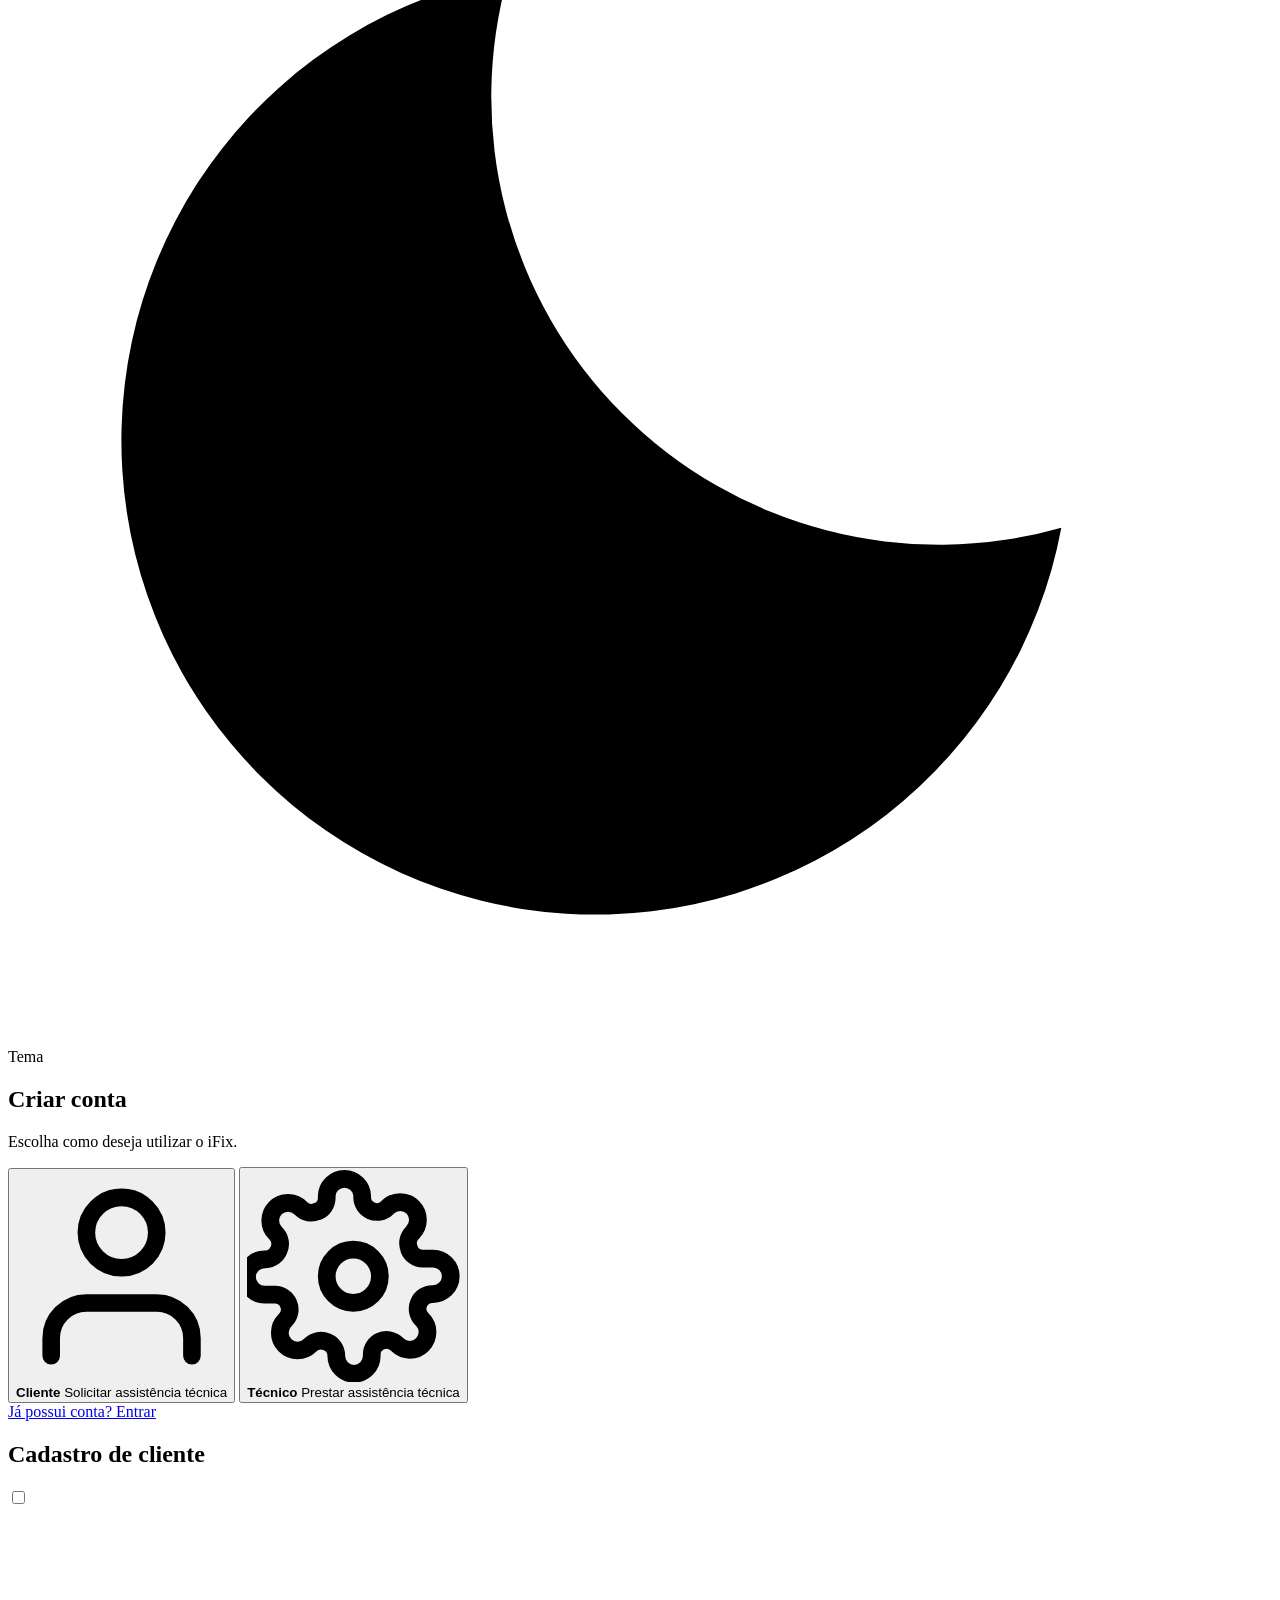
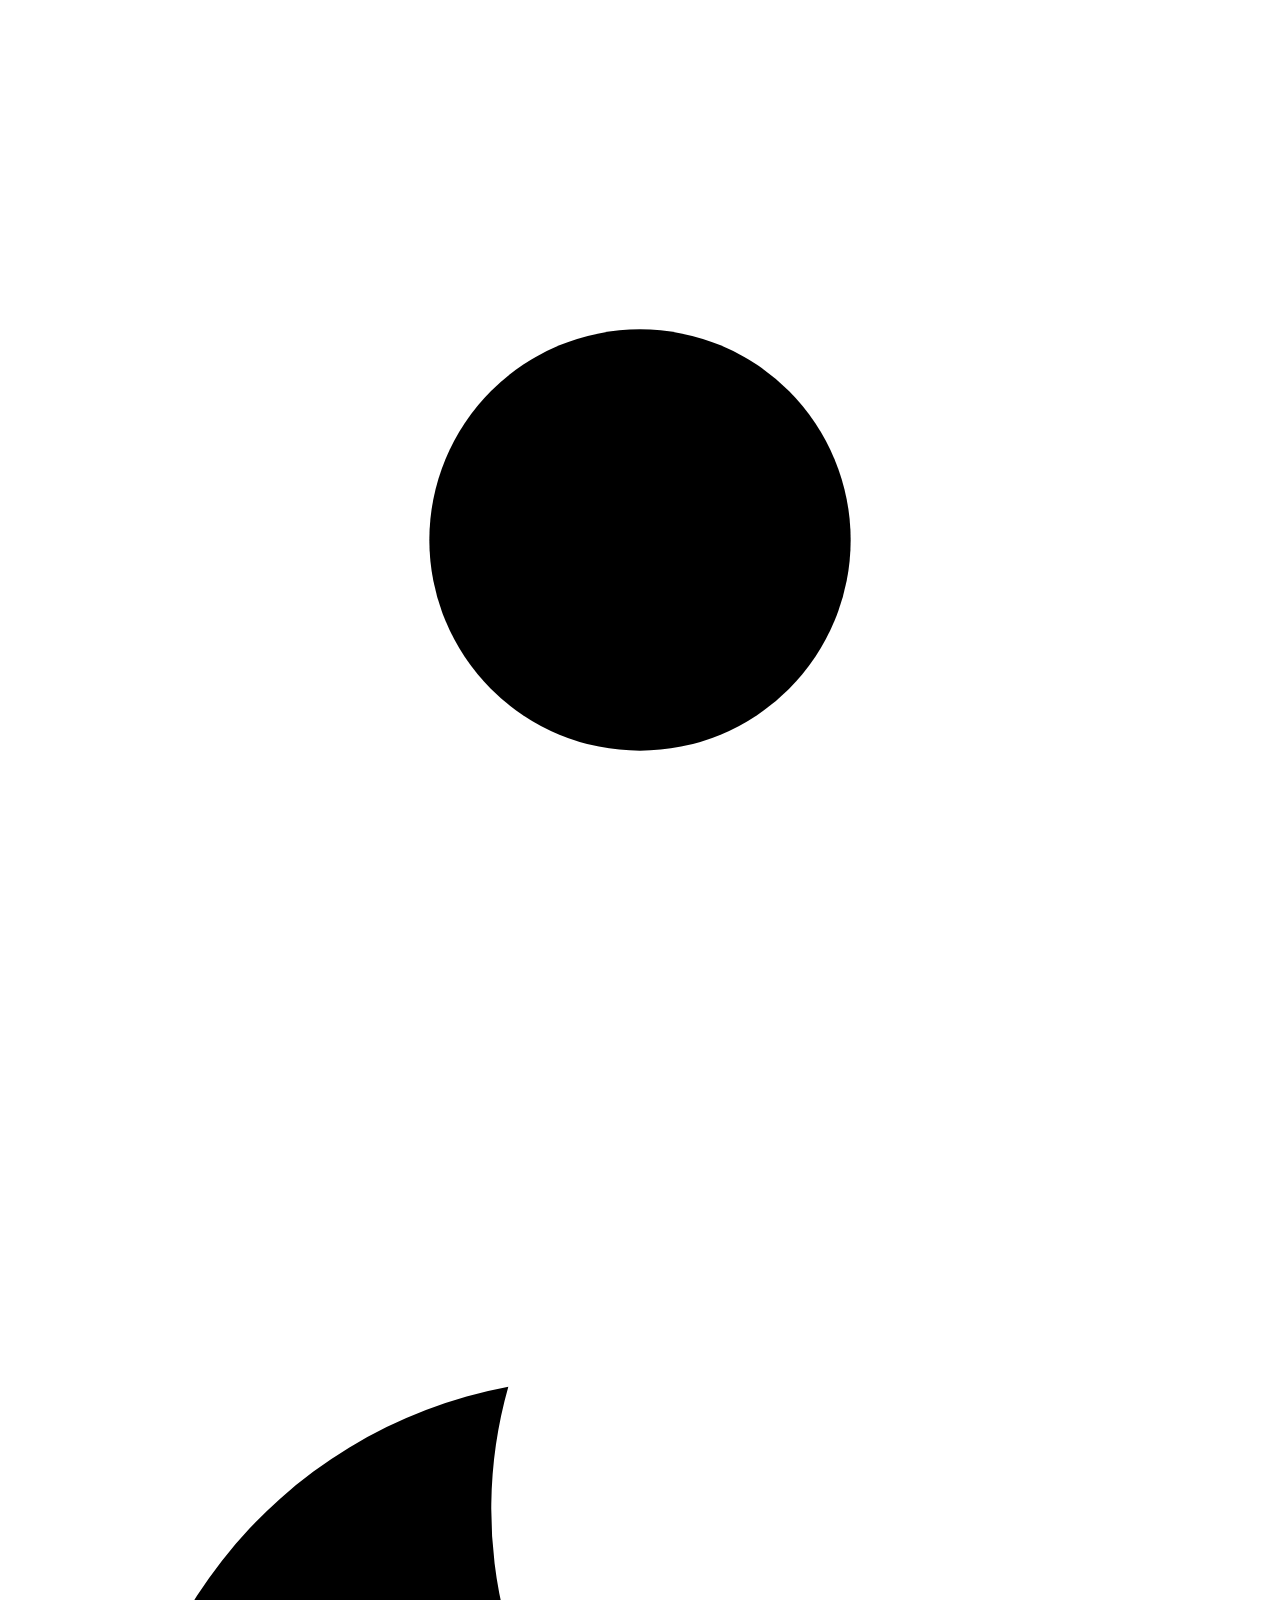
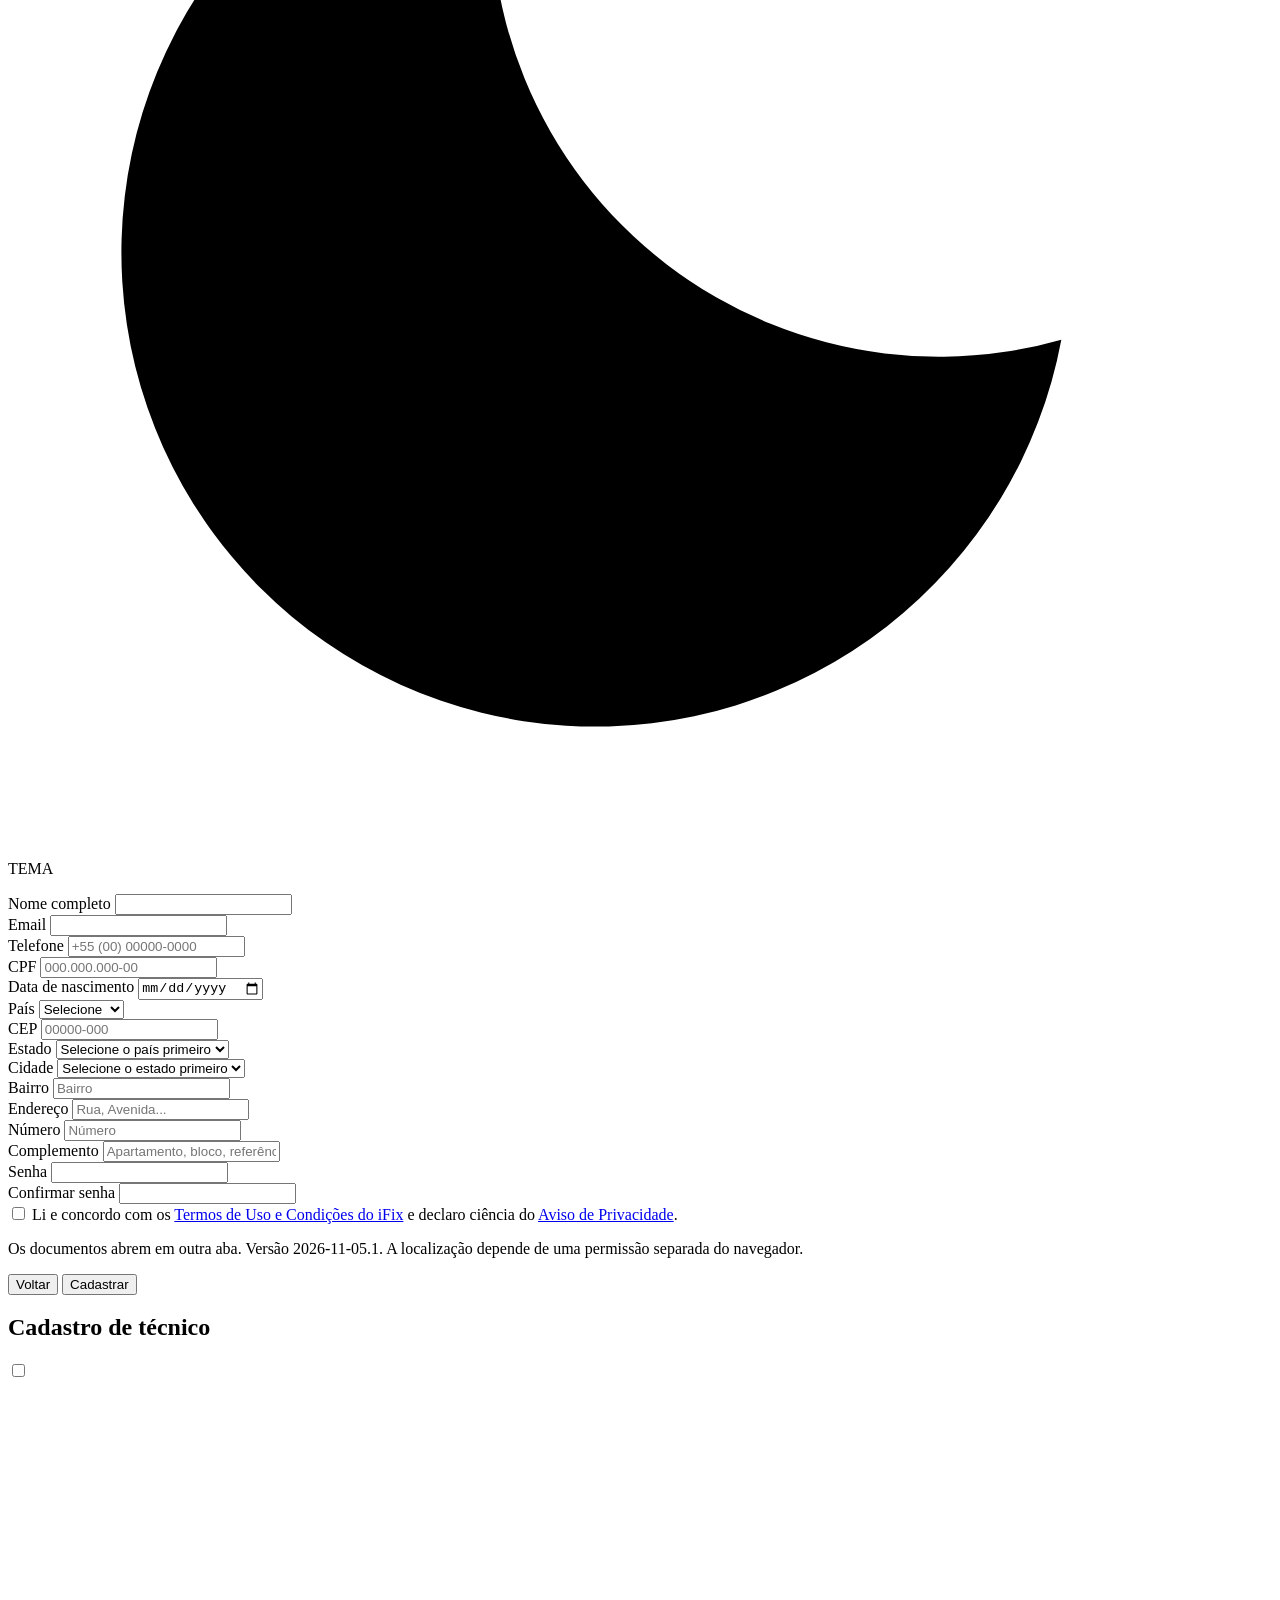
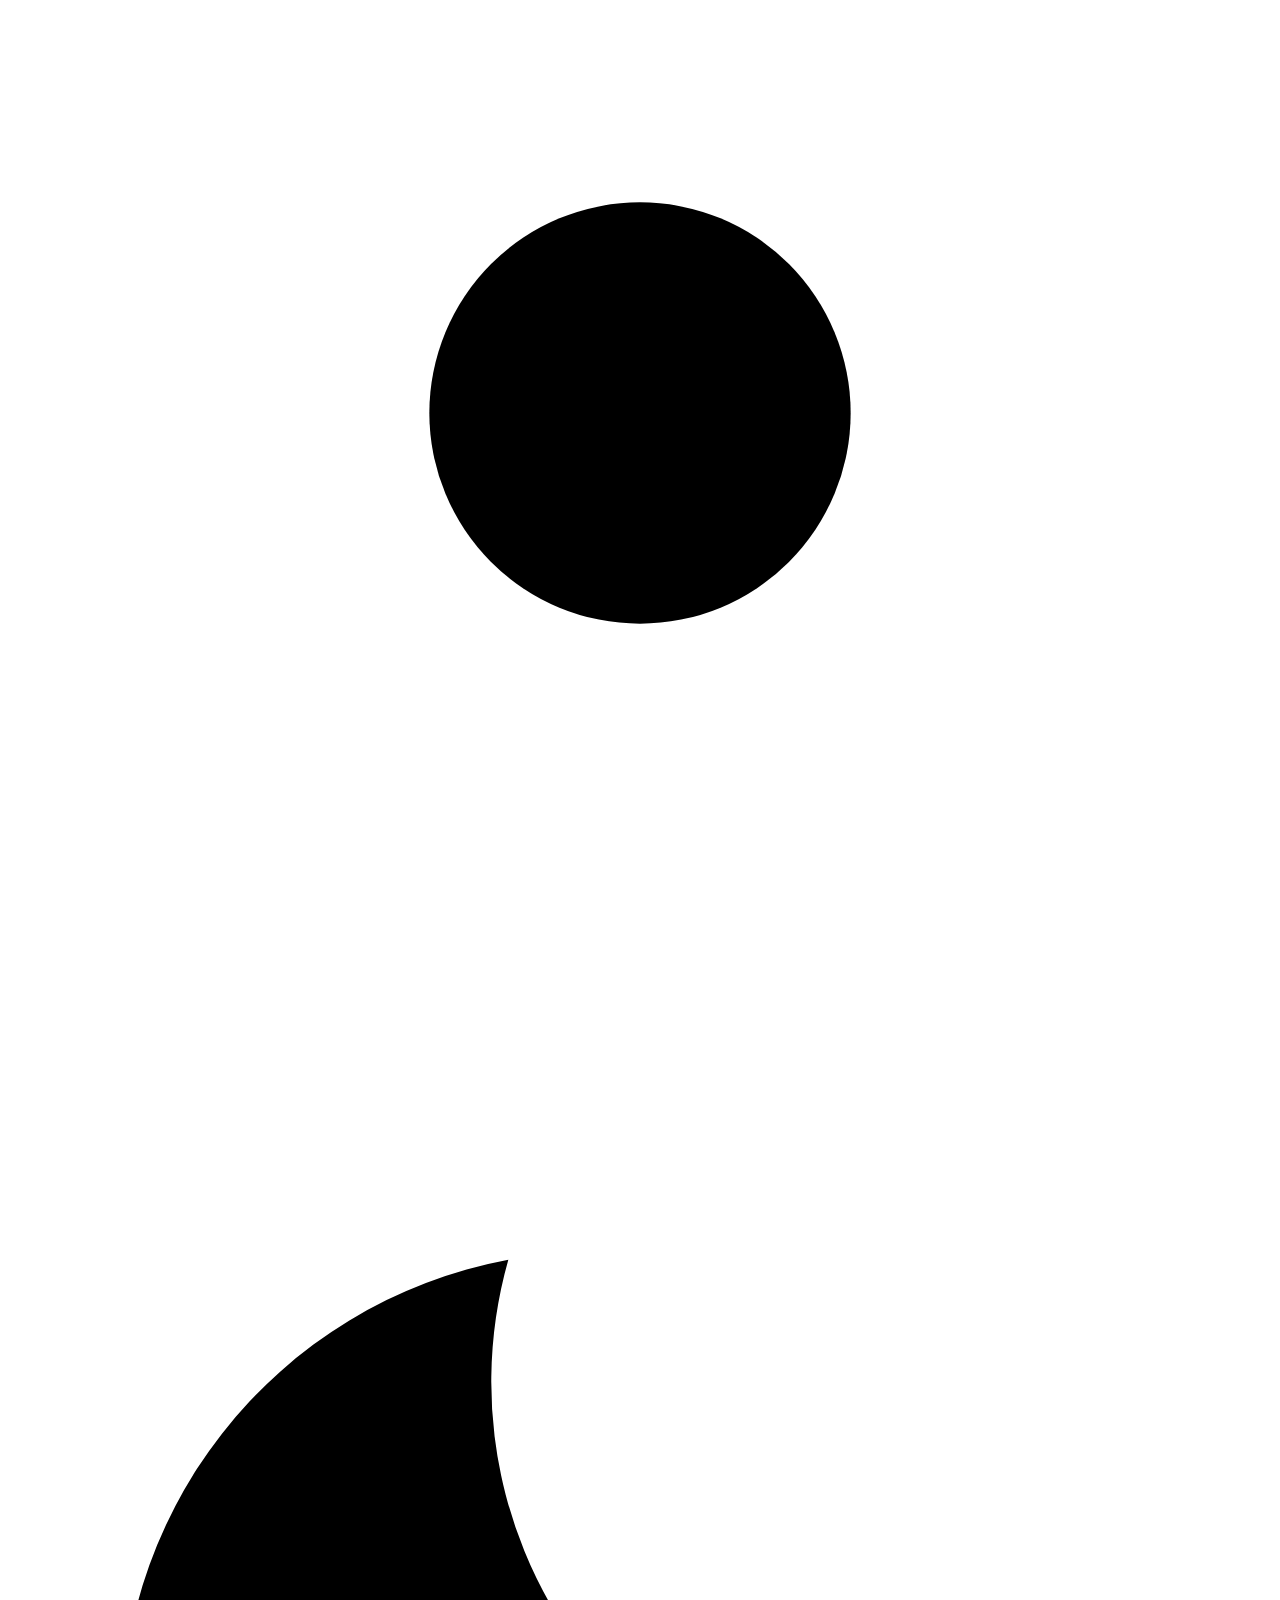
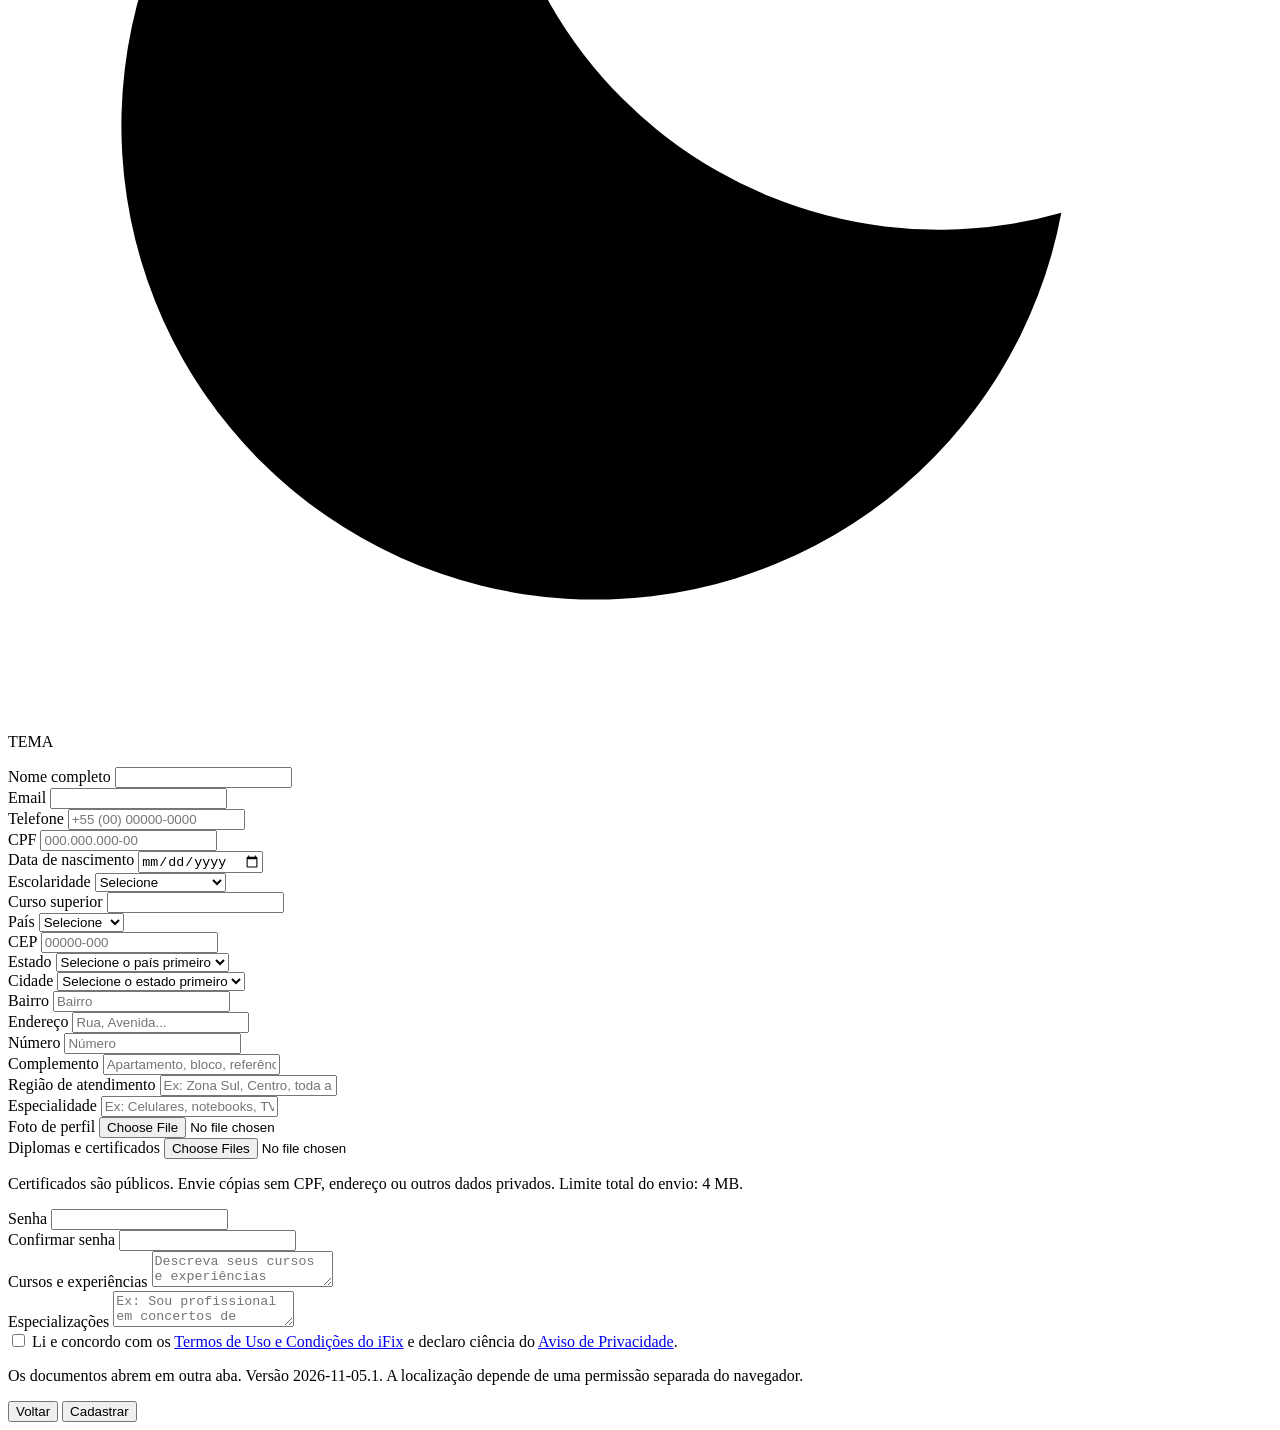
==== commit a83be45a: "Adiciona termos de uso, aviso de privacidade e aceite versionado no cadastro" ====
--- a/frontend/pages/cadastro.html
+++ b/frontend/pages/cadastro.html
@@ -202,6 +202,16 @@
                     </div>
                 </div>
 
+                <div class="aceite-documentos">
+                    <label class="aceite-documentos-label">
+                        <input type="checkbox" name="aceite_termos" value="1" required aria-describedby="avisoAceiteCliente">
+                        <span>Li e concordo com os <a href="/pages/legal/2026-11-05.1/termos.html" target="_blank" rel="noopener noreferrer">Termos de Uso e Condições do iFix</a> e declaro ciência do <a href="/pages/legal/2026-11-05.1/privacidade.html" target="_blank" rel="noopener noreferrer">Aviso de Privacidade</a>.</span>
+                    </label>
+                    <p class="input-helper" id="avisoAceiteCliente">Os documentos abrem em outra aba. Versão 2026-11-05.1. A localização depende de uma permissão separada do navegador.</p>
+                    <input type="hidden" name="termos_versao" value="2026-11-05.1">
+                    <input type="hidden" name="privacidade_versao" value="2026-11-05.1">
+                </div>
+
                 <div class="actions">
                     <button type="button" class="cancel-btn voltar">Voltar</button>
                     <button type="submit" class="primary-btn">Cadastrar</button>
@@ -372,6 +382,16 @@
                     <textarea name="especializacoes" placeholder="Ex: Sou profissional em concertos de celulares, notebooks e..."></textarea>
                 </div>
 
+                <div class="aceite-documentos">
+                    <label class="aceite-documentos-label">
+                        <input type="checkbox" name="aceite_termos" value="1" required aria-describedby="avisoAceiteTecnico">
+                        <span>Li e concordo com os <a href="/pages/legal/2026-11-05.1/termos.html" target="_blank" rel="noopener noreferrer">Termos de Uso e Condições do iFix</a> e declaro ciência do <a href="/pages/legal/2026-11-05.1/privacidade.html" target="_blank" rel="noopener noreferrer">Aviso de Privacidade</a>.</span>
+                    </label>
+                    <p class="input-helper" id="avisoAceiteTecnico">Os documentos abrem em outra aba. Versão 2026-11-05.1. A localização depende de uma permissão separada do navegador.</p>
+                    <input type="hidden" name="termos_versao" value="2026-11-05.1">
+                    <input type="hidden" name="privacidade_versao" value="2026-11-05.1">
+                </div>
+
                 <div class="actions">
                     <button type="button" class="cancel-btn voltar">Voltar</button>
                     <button type="submit" class="primary-btn">Cadastrar</button>
